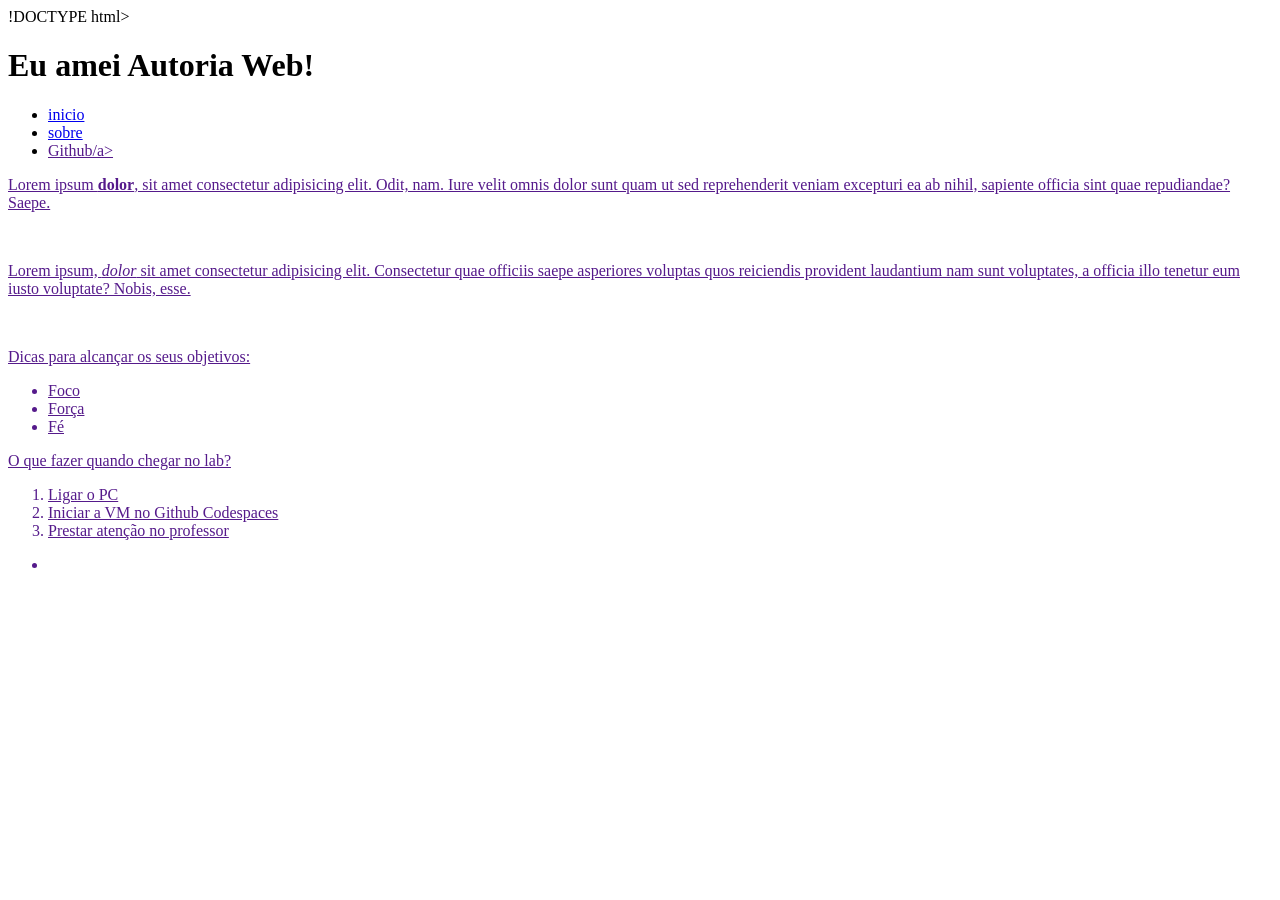
==== index.html @ 7af94f08 "first commit" ====
!DOCTYPE html>
<!doctype html>
<html lang="pt-br">
<head>
    <meta charset="UTF-8">
    <meta name="viewport" content="width=device-width, initial-scale=1.0">
  <!-- reúne metadados, título, links externos e configurações. -->
  <head>
    <meta charset="UTF-8" />
    <meta name="viewport" content="width=device-width, initial-scale=1.0" />
    <title>Autoria Web</title>
</head>
<body>
  </head>
  <!-- contém o conteúdo visível da página -->
  <body>
    <h1>Eu amei Autoria Web!</h1>
</body>
</html>


<nav>
  <ul>
    <li>
      <a href="#">inicio</a>
    </li>
  <li>
      <a href="sobre.html">sobre</a>
    </li>
  <li>
      <a href="">Github/a>
    </li>
 
  </ul>
</nav>


    <!-- <h2>Eu amei Autoria Web!</h2> -->
    <!-- <h3>Eu amei Autoria Web!</h3> -->
    <!-- <h4>Eu amei Autoria Web!</h4> -->
    <!-- <h5>Eu amei Autoria Web!</h5> -->
    <!-- <h6>Eu amei Autoria Web!</h6> -->
    <p>
      Lorem ipsum <strong>dolor</strong>, sit amet consectetur adipisicing elit.
      Odit, nam. Iure velit omnis dolor sunt quam ut sed reprehenderit veniam
      excepturi ea ab nihil, sapiente officia sint quae repudiandae? Saepe.
    </p>
    <br />
    <p>
      Lorem ipsum, <em>dolor</em> sit amet consectetur adipisicing elit.
      Consectetur quae officiis saepe asperiores voluptas quos reiciendis
      provident laudantium nam sunt voluptates, a officia illo tenetur eum iusto
      voluptate? Nobis, esse.
    </p>

    <br />

    <p>Dicas para alcançar os seus objetivos:</p>
    <ul>
        <li>Foco</li>
        <li>Força</li>
        <li>Fé</li>
    </ul>

    <p>O que fazer quando chegar no lab?</p>
    <ol>
        <li>Ligar o PC</li>
        <li>Iniciar a VM no Github Codespaces</li>
        <li>Prestar atenção no professor</li>
    </ol>

  </body>
</html>

 <ul> 
  <li></li>
 </ul>
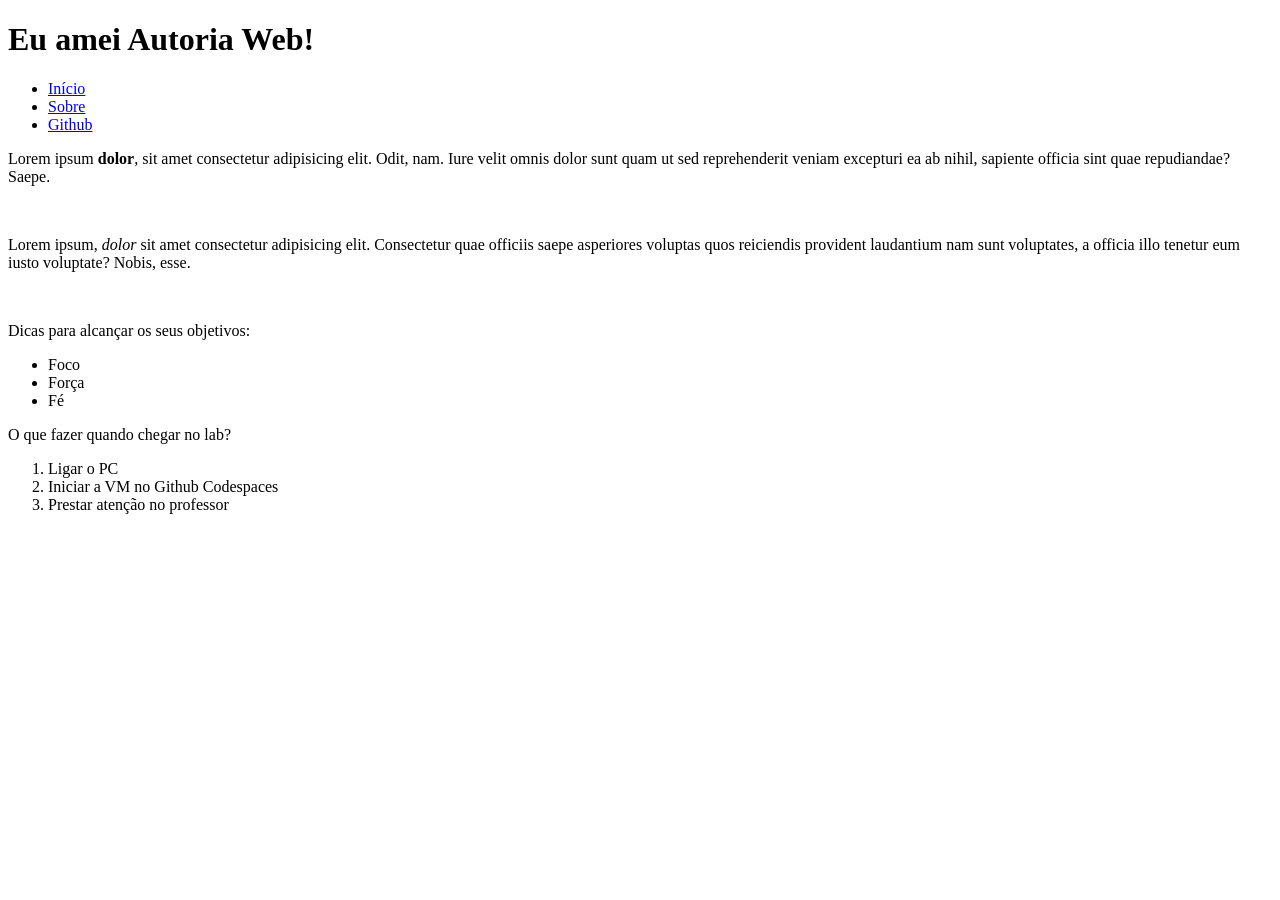
==== commit a645247b: "aula 14/05 - ajuste index" ====
--- a/index.html
+++ b/index.html
@@ -1,45 +1,34 @@
-!DOCTYPE html>
 <!doctype html>
 <html lang="pt-br">
-<head>
-    <meta charset="UTF-8">
-    <meta name="viewport" content="width=device-width, initial-scale=1.0">
   <!-- reúne metadados, título, links externos e configurações. -->
   <head>
     <meta charset="UTF-8" />
     <meta name="viewport" content="width=device-width, initial-scale=1.0" />
     <title>Autoria Web</title>
-</head>
-<body>
   </head>
   <!-- contém o conteúdo visível da página -->
   <body>
     <h1>Eu amei Autoria Web!</h1>
-</body>
-</html>
+    <!-- <h2>Eu amei Autoria Web!</h2>
+    <h3>Eu amei Autoria Web!</h3>
+    <h4>Eu amei Autoria Web!</h4>
+    <h5>Eu amei Autoria Web!</h5>
+    <h6>Eu amei Autoria Web!</h6> -->
 
+    <nav>
+      <ul>
+        <li>
+          <a href="#">Início</a>
+        </li>
+        <li>
+          <a href="sobre.html">Sobre</a>
+        </li>
+        <li>
+          <a href="https://github.com/guileals/aw2026" target="_blank">Github</a>
+        </li>
+      </ul>
+    </nav>
 
-<nav>
-  <ul>
-    <li>
-      <a href="#">inicio</a>
-    </li>
-  <li>
-      <a href="sobre.html">sobre</a>
-    </li>
-  <li>
-      <a href="">Github/a>
-    </li>
- 
-  </ul>
-</nav>
-
-
-    <!-- <h2>Eu amei Autoria Web!</h2> -->
-    <!-- <h3>Eu amei Autoria Web!</h3> -->
-    <!-- <h4>Eu amei Autoria Web!</h4> -->
-    <!-- <h5>Eu amei Autoria Web!</h5> -->
-    <!-- <h6>Eu amei Autoria Web!</h6> -->
     <p>
       Lorem ipsum <strong>dolor</strong>, sit amet consectetur adipisicing elit.
       Odit, nam. Iure velit omnis dolor sunt quam ut sed reprehenderit veniam
@@ -57,21 +46,16 @@
 
     <p>Dicas para alcançar os seus objetivos:</p>
     <ul>
-        <li>Foco</li>
-        <li>Força</li>
-        <li>Fé</li>
+      <li>Foco</li>
+      <li>Força</li>
+      <li>Fé</li>
     </ul>
 
     <p>O que fazer quando chegar no lab?</p>
     <ol>
-        <li>Ligar o PC</li>
-        <li>Iniciar a VM no Github Codespaces</li>
-        <li>Prestar atenção no professor</li>
+      <li>Ligar o PC</li>
+      <li>Iniciar a VM no Github Codespaces</li>
+      <li>Prestar atenção no professor</li>
     </ol>
-
   </body>
-</html>
-
- <ul> 
-  <li></li>
- </ul>
+</html>
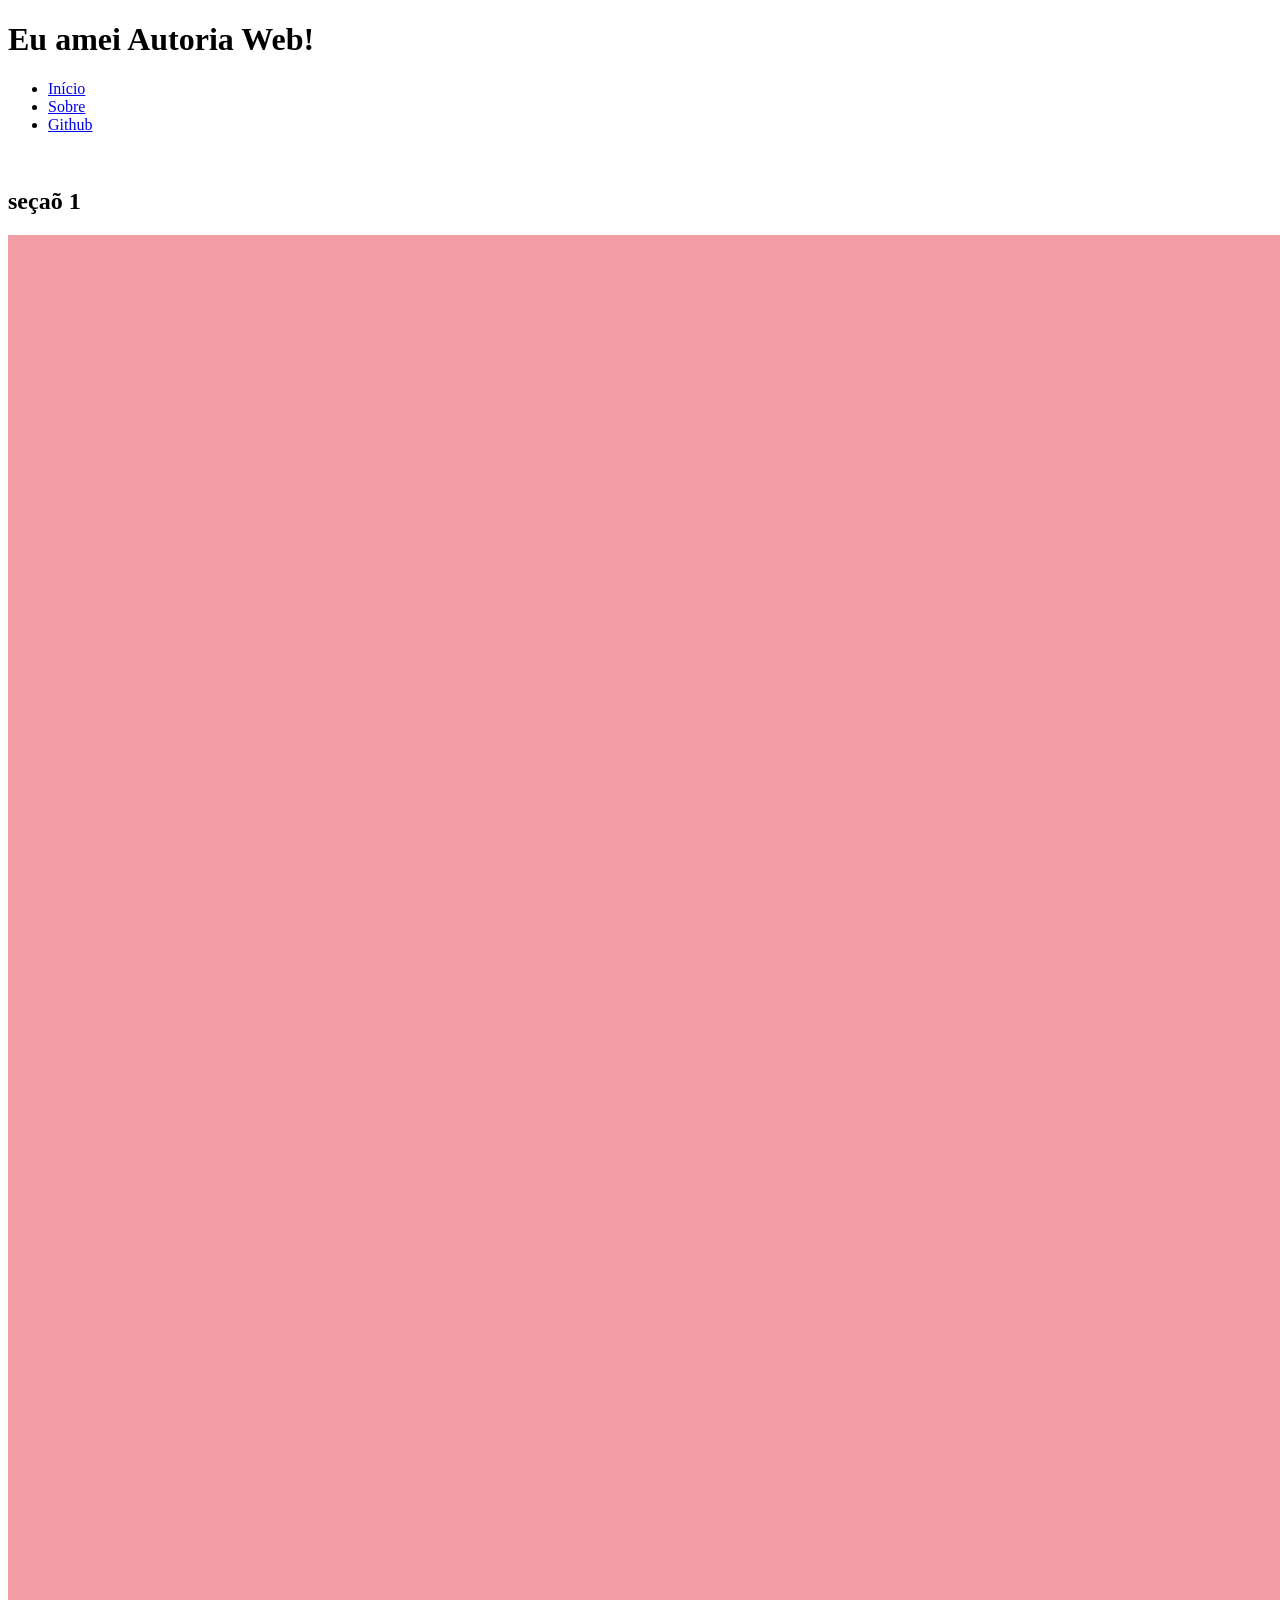
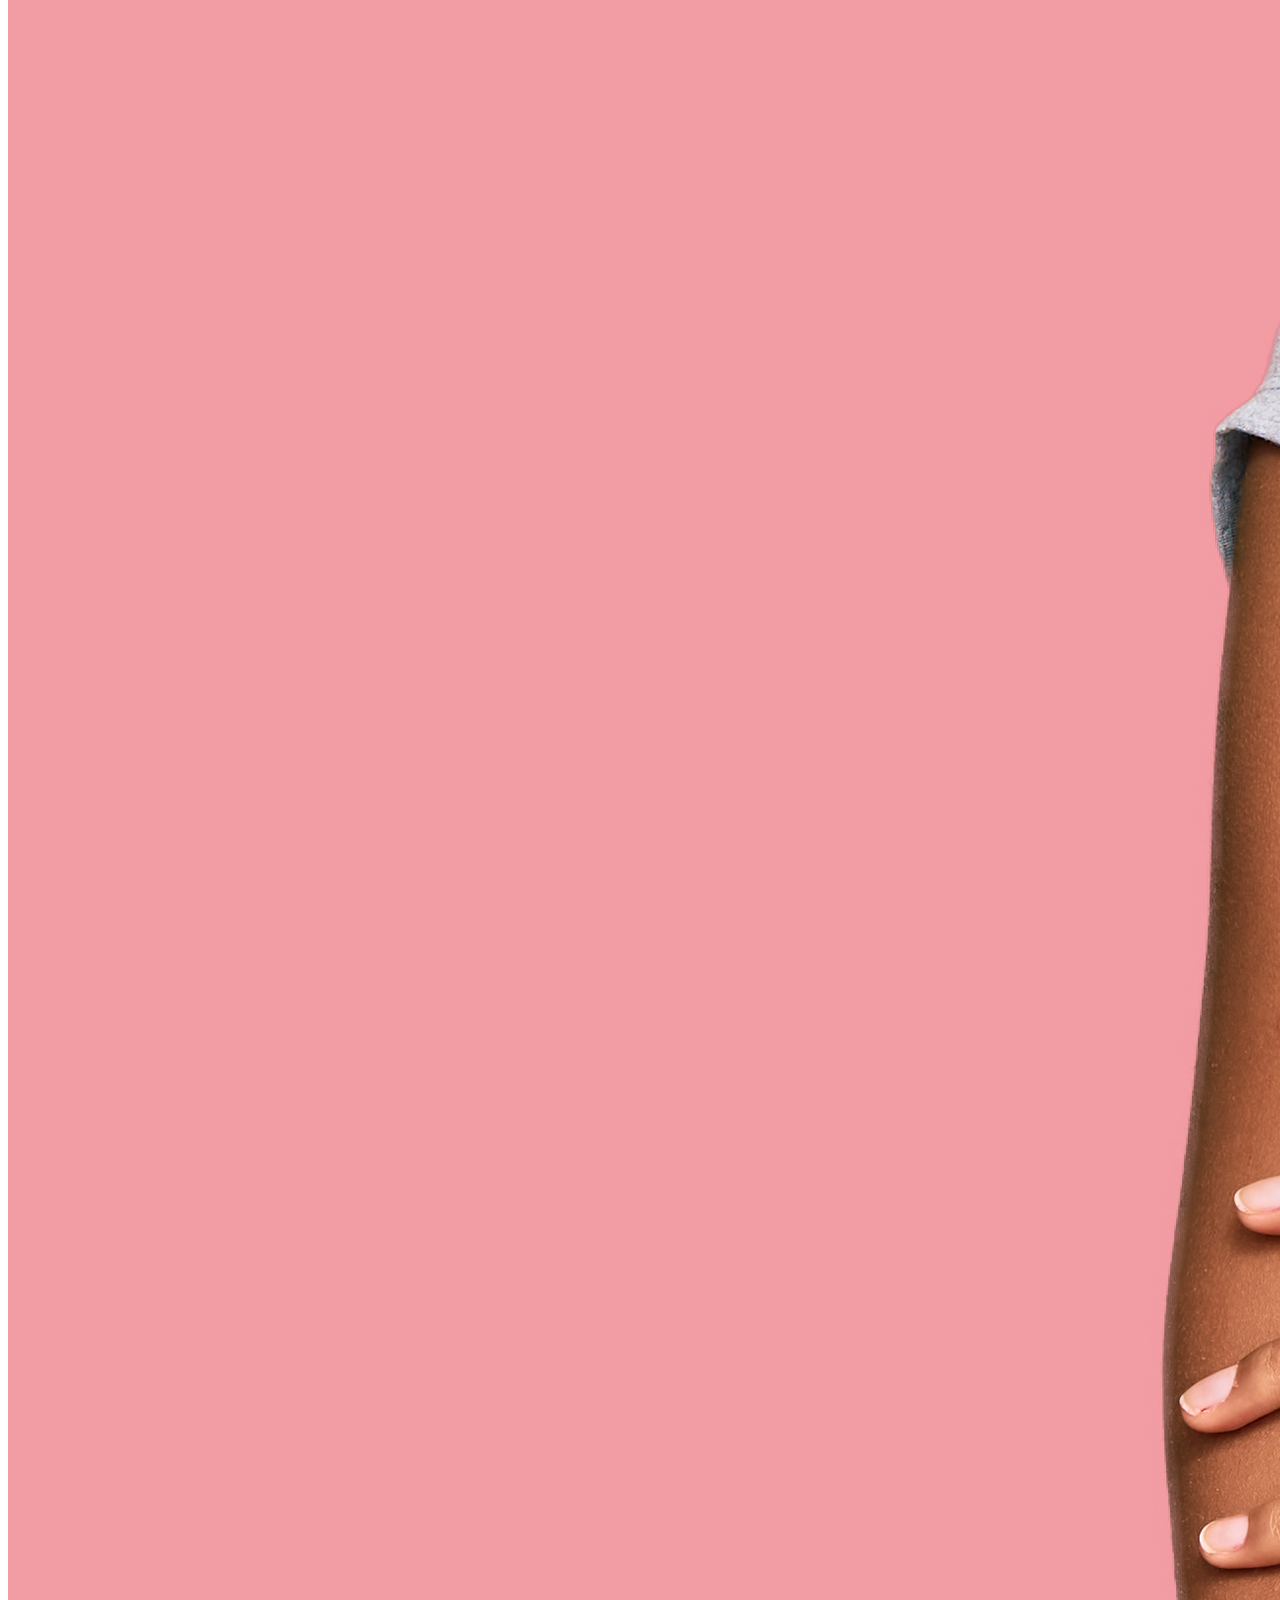
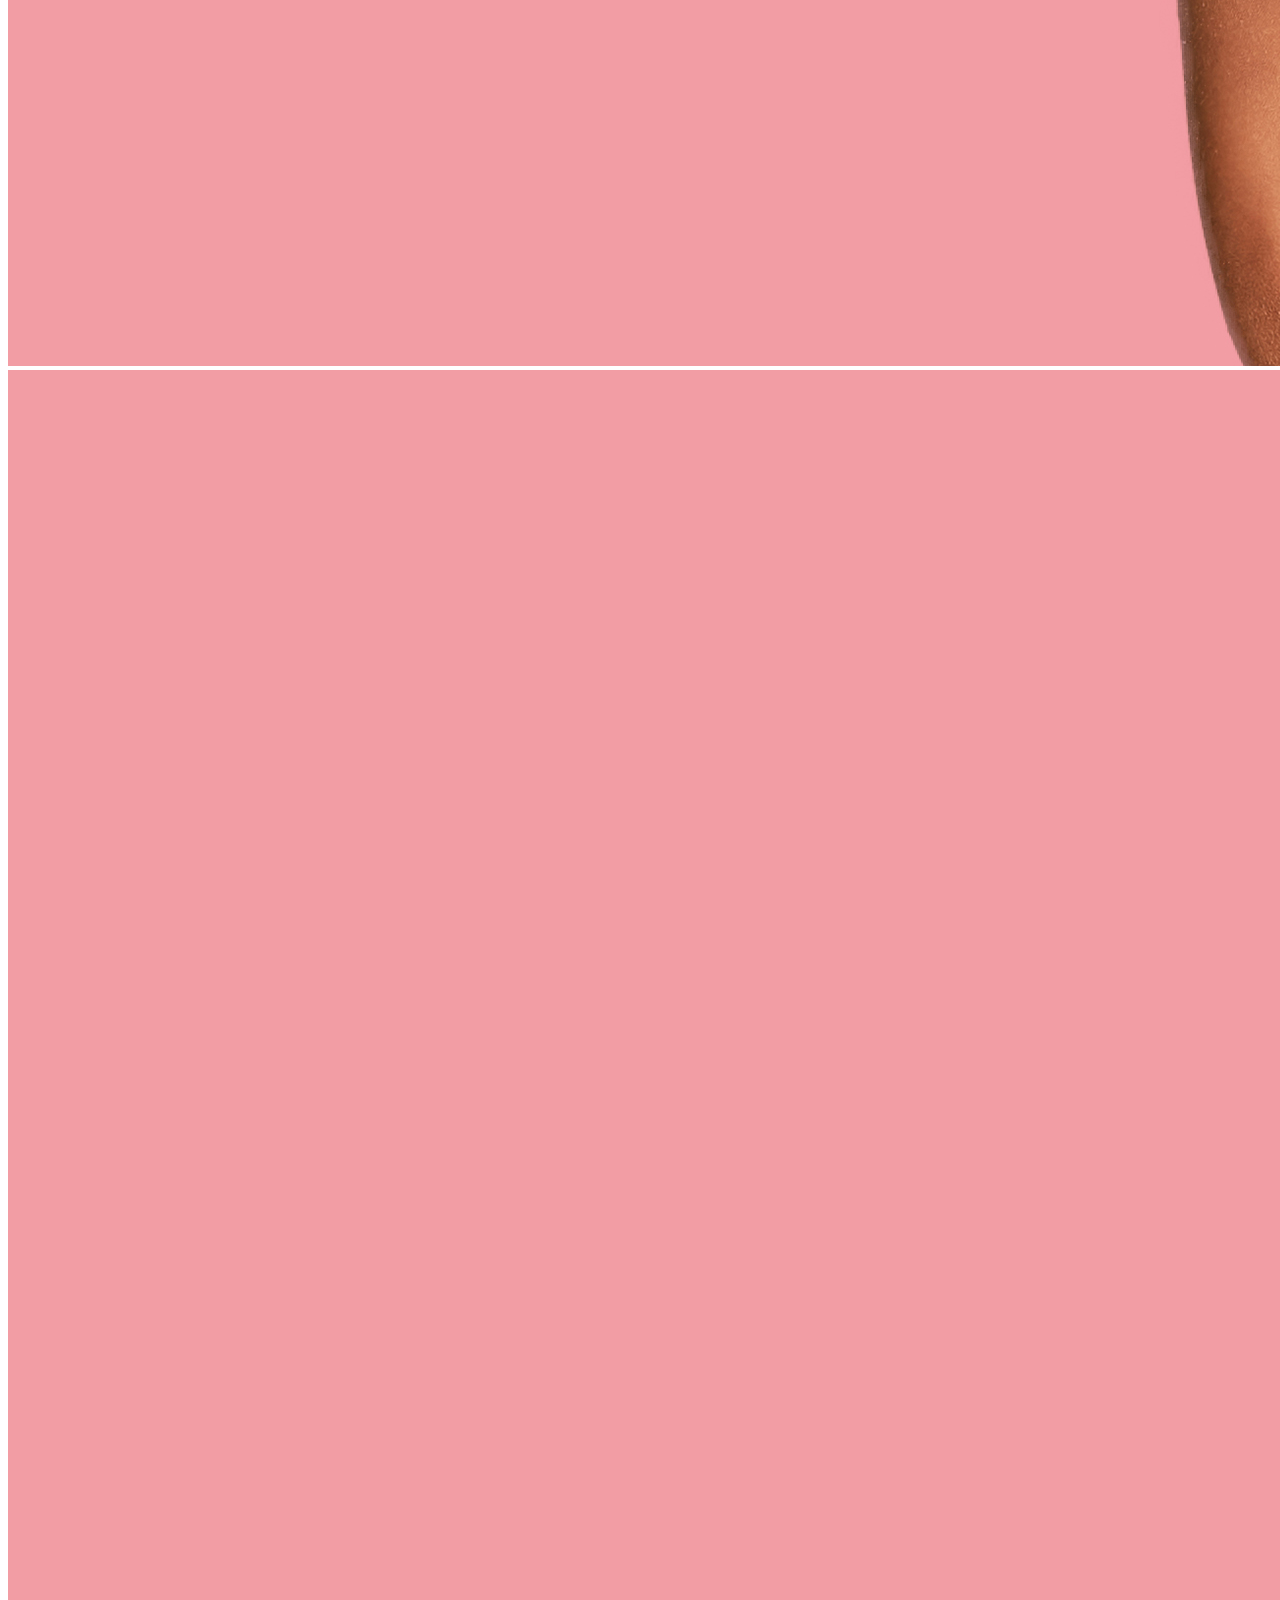
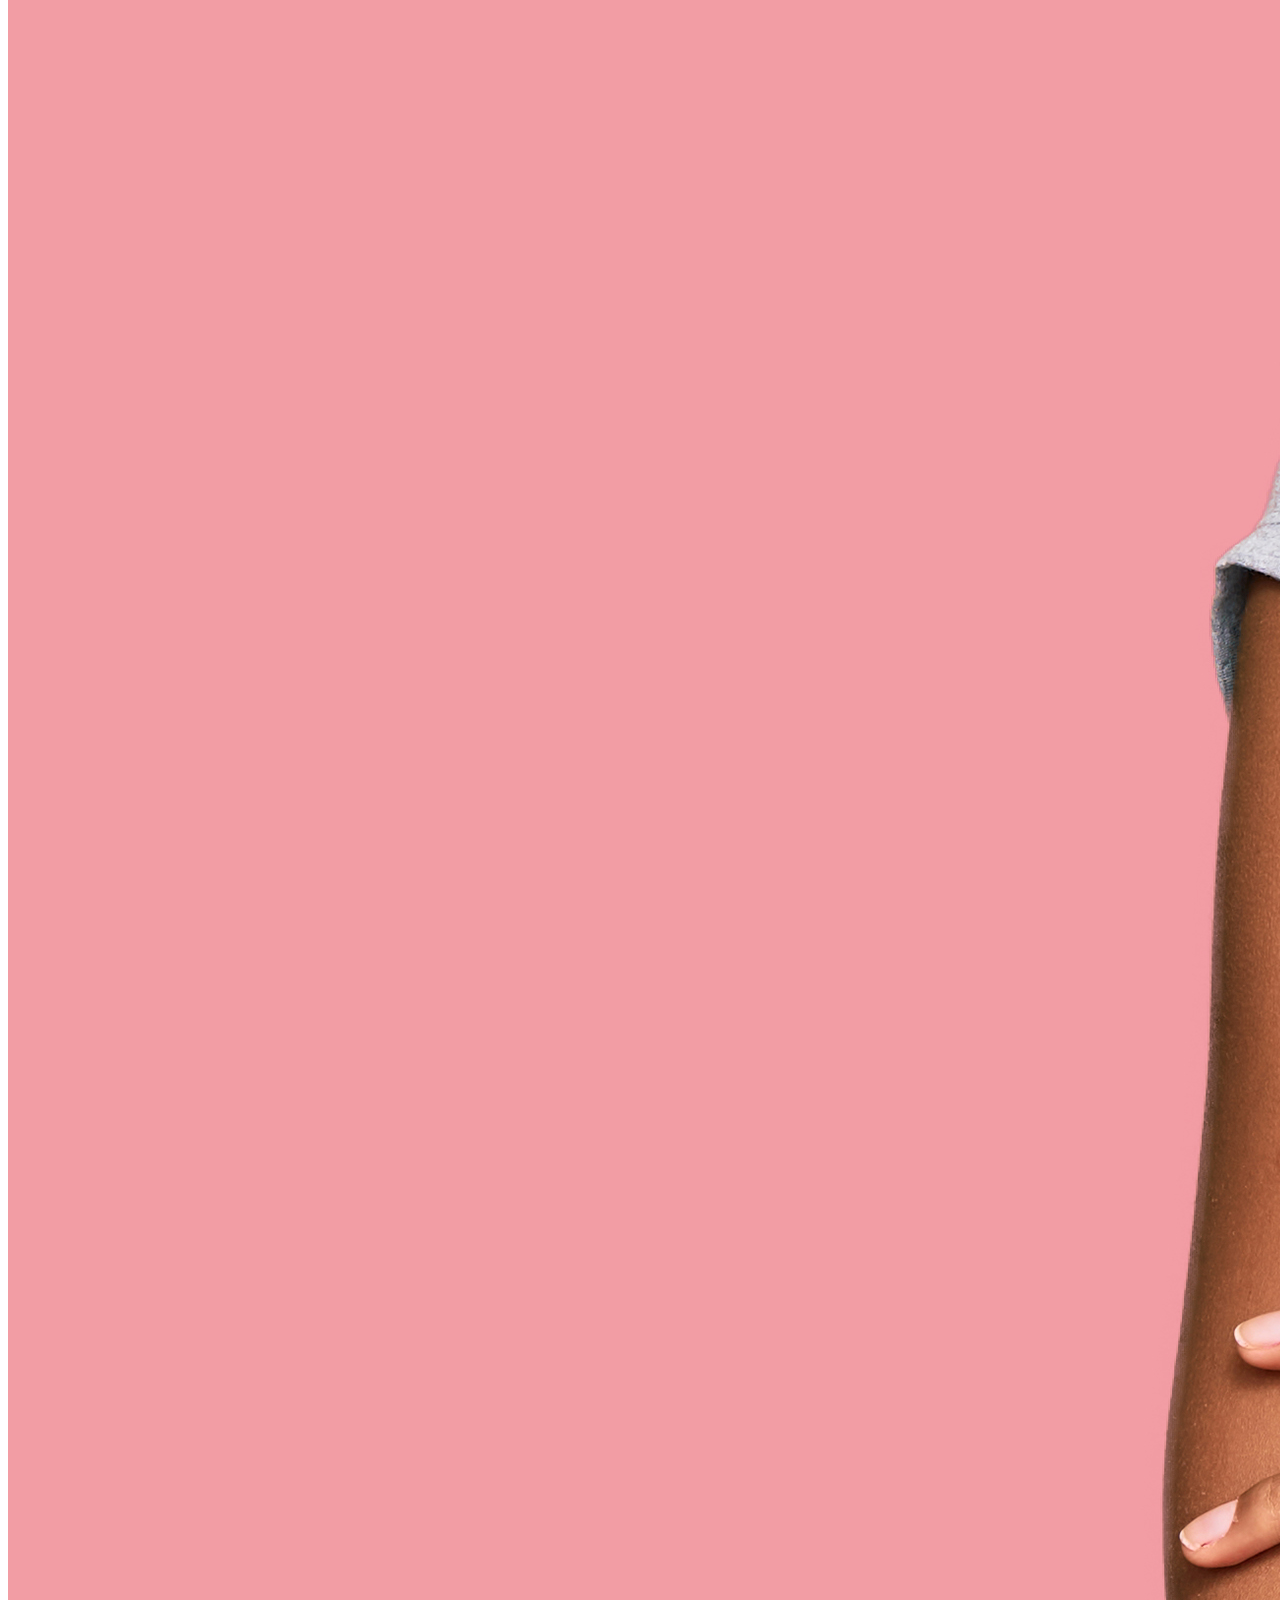
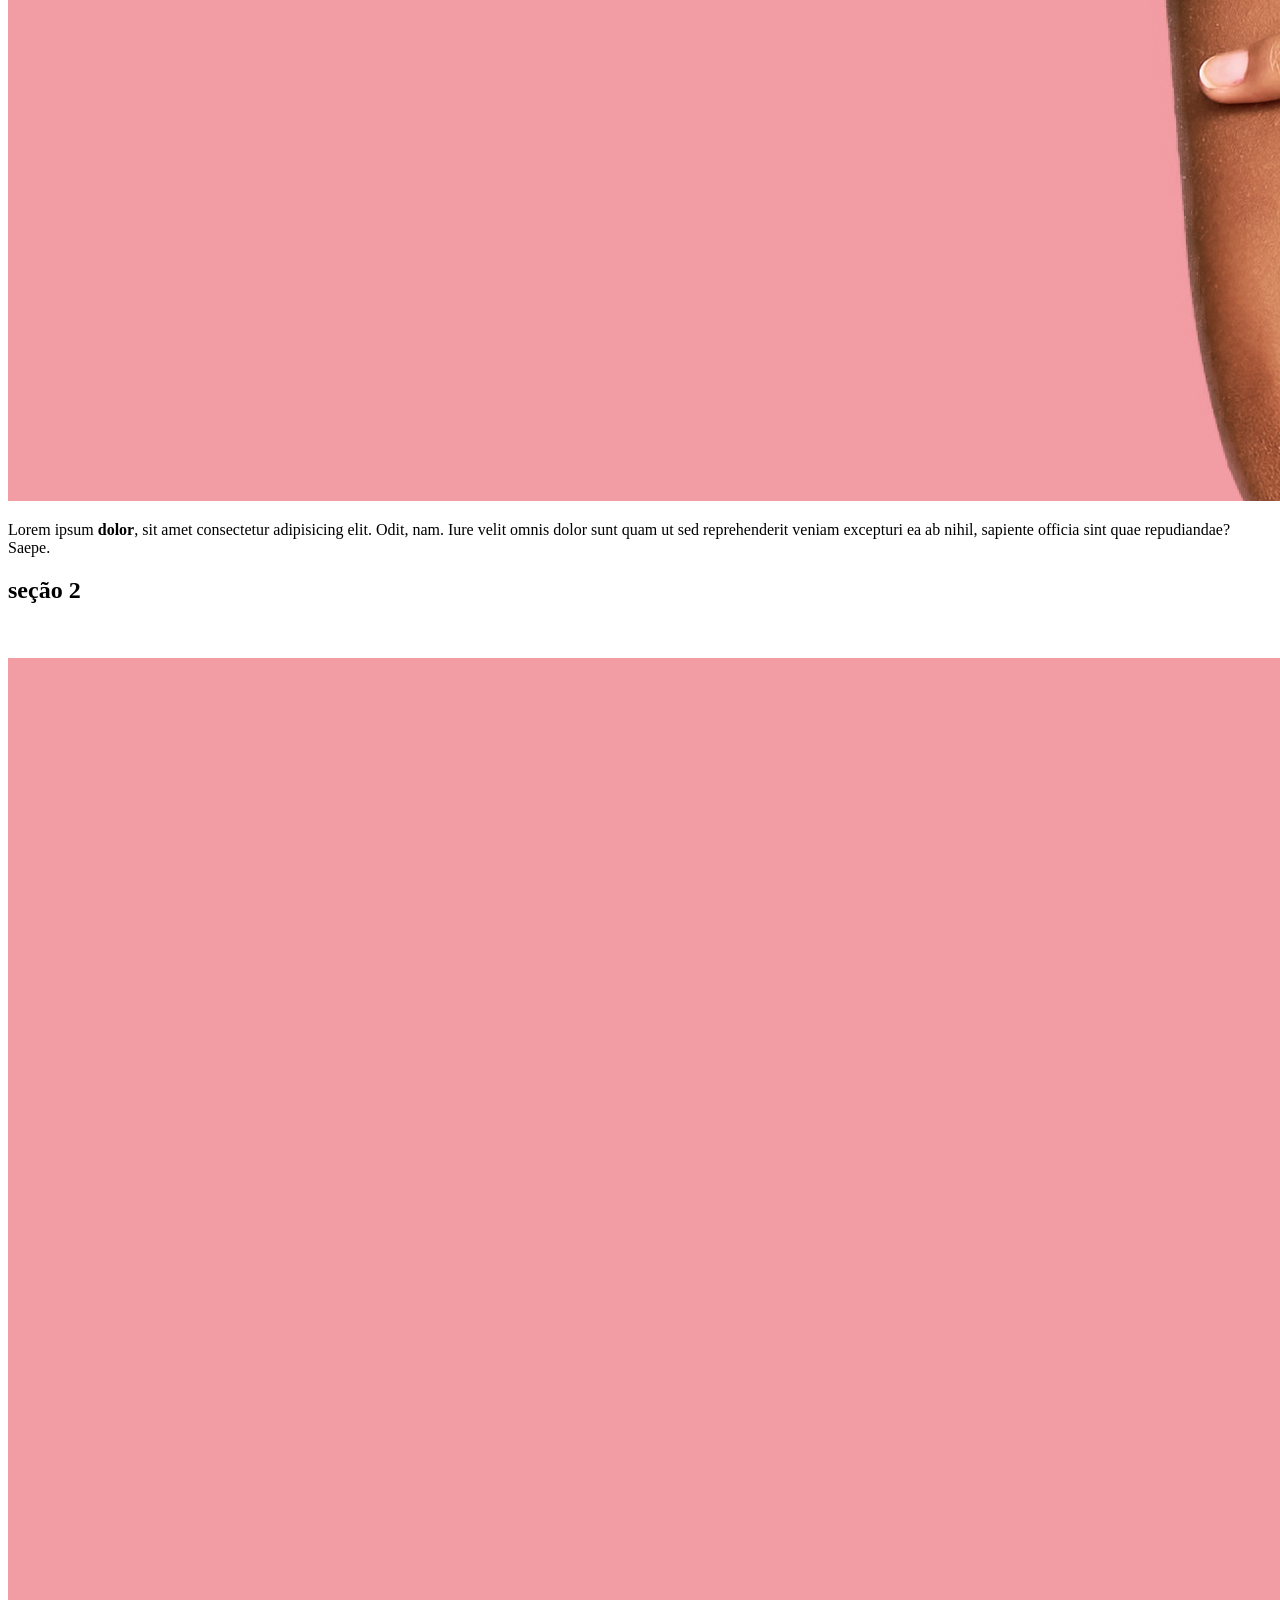
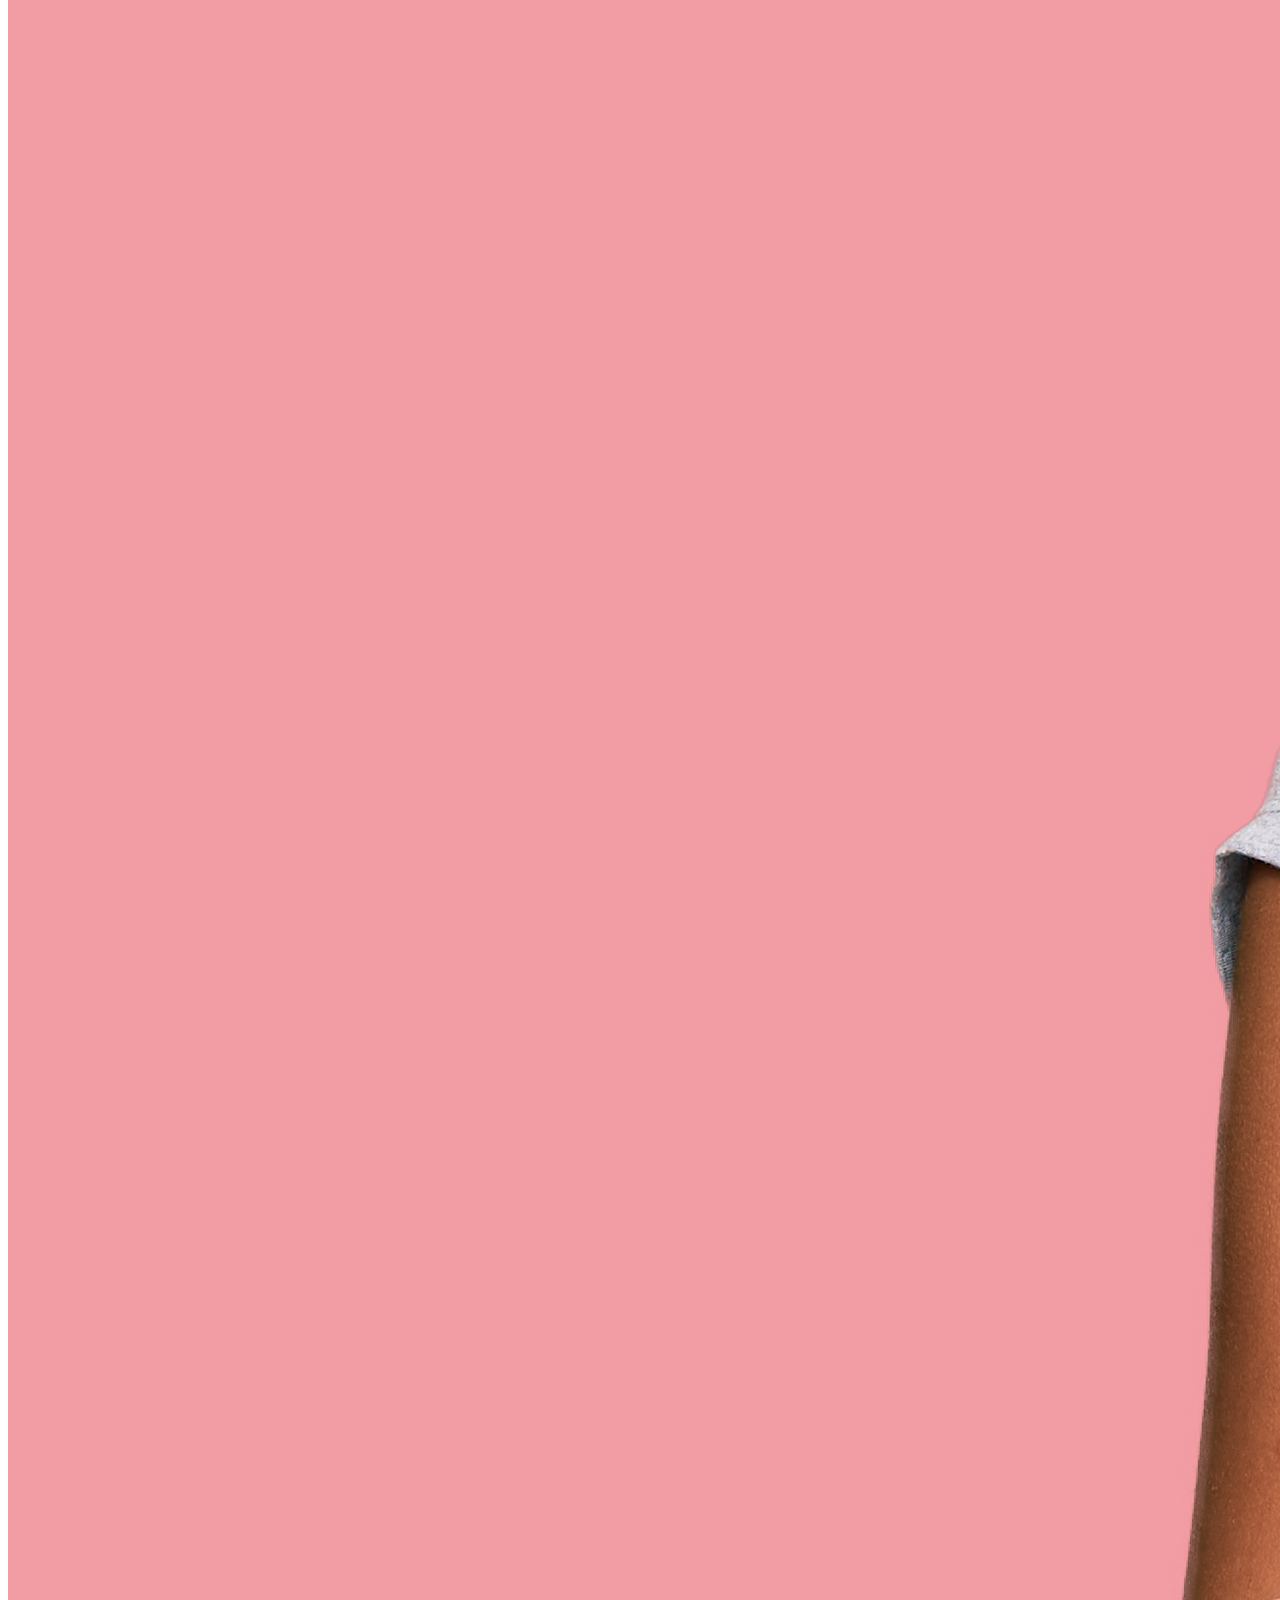
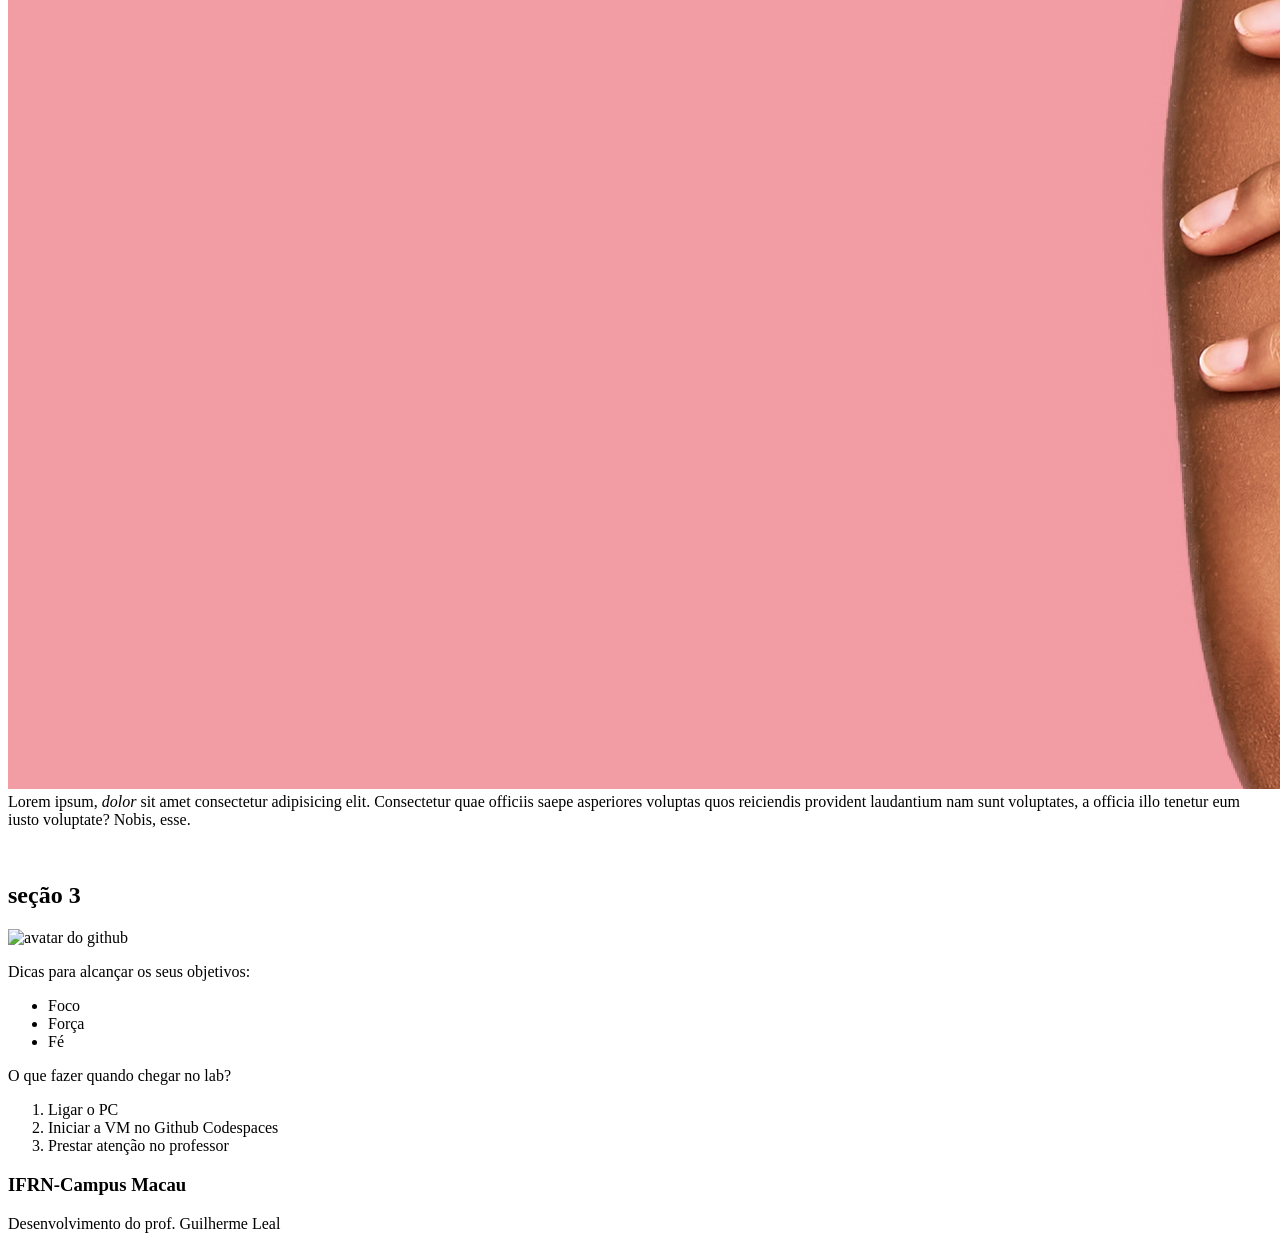
==== commit 453b3643: "aula do dia 20/05" ====
--- a/index.html
+++ b/index.html
@@ -8,54 +8,96 @@
   </head>
   <!-- contém o conteúdo visível da página -->
   <body>
-    <h1>Eu amei Autoria Web!</h1>
-    <!-- <h2>Eu amei Autoria Web!</h2>
+    <!-- header: define o cabeçario. Exibe logo, titulo, nav... -->
+    <header>
+      <h1>Eu amei Autoria Web!</h1>
+      <!-- <h2>Eu amei Autoria Web!</h2>
     <h3>Eu amei Autoria Web!</h3>
     <h4>Eu amei Autoria Web!</h4>
     <h5>Eu amei Autoria Web!</h5>
     <h6>Eu amei Autoria Web!</h6> -->
 
-    <nav>
-      <ul>
-        <li>
-          <a href="#">Início</a>
-        </li>
-        <li>
-          <a href="sobre.html">Sobre</a>
-        </li>
-        <li>
-          <a href="https://github.com/guileals/aw2026" target="_blank">Github</a>
-        </li>
-      </ul>
-    </nav>
+      <nav>
+        <ul>
+          <li>
+            <a href="#">Início</a>
+          </li>
+          <li>
+            <a href="sobre.html">Sobre</a>
+          </li>
+          <li>
+            <a href="https://github.com/sammilyp-maker/aw" target="_blank"
+              >Github</a
+            >
+          </li>
+        </ul>
+      </nav>
+    </header>
+    <br />
+    <main>
+      <section>
+        <h2>seçaõ 1</h2>
 
-    <p>
-      Lorem ipsum <strong>dolor</strong>, sit amet consectetur adipisicing elit.
-      Odit, nam. Iure velit omnis dolor sunt quam ut sed reprehenderit veniam
-      excepturi ea ab nihil, sapiente officia sint quae repudiandae? Saepe.
-    </p>
-    <br />
-    <p>
-      Lorem ipsum, <em>dolor</em> sit amet consectetur adipisicing elit.
-      Consectetur quae officiis saepe asperiores voluptas quos reiciendis
-      provident laudantium nam sunt voluptates, a officia illo tenetur eum iusto
-      voluptate? Nobis, esse.
-    </p>
+        <div>
+          <img src="assets/imgs/foto.jpg" alt="foto de uma pessoa aleatoria" />
+        </div>
 
-    <br />
+        <img src="assets/imgs/foto.jpg" alt="foto de uma pessoa aleatoria" />
 
-    <p>Dicas para alcançar os seus objetivos:</p>
-    <ul>
-      <li>Foco</li>
-      <li>Força</li>
-      <li>Fé</li>
-    </ul>
+        <p>
+          Lorem ipsum <strong>dolor</strong>, sit amet consectetur adipisicing
+          elit. Odit, nam. Iure velit omnis dolor sunt quam ut sed reprehenderit
+          veniam excepturi ea ab nihil, sapiente officia sint quae repudiandae?
+          Saepe.
+        </p>
+        <article>
+           
+        </article>
 
-    <p>O que fazer quando chegar no lab?</p>
-    <ol>
-      <li>Ligar o PC</li>
-      <li>Iniciar a VM no Github Codespaces</li>
-      <li>Prestar atenção no professor</li>
-    </ol>
+
+      </section>
+      <section>
+        <h2>seção 2</h2>
+        <br />
+
+        <p>
+          <img src="assets/imgs/foto.jpg" alt="foto de uma pessoa aleatoria" />
+
+          Lorem ipsum, <em>dolor</em> sit amet consectetur adipisicing elit.
+          Consectetur quae officiis saepe asperiores voluptas quos reiciendis
+          provident laudantium nam sunt voluptates, a officia illo tenetur eum
+          iusto voluptate? Nobis, esse.
+        </p>
+
+        <br />
+      </section>
+  <section>
+       
+      <h2>seção 3</h2>
+        <img
+          src="https://github.com/sammilyp-maker.png"
+          alt="avatar do github"
+      </section>
+       
+        <p>Dicas para alcançar os seus objetivos:</p>
+        <ul>
+          <li>Foco</li>
+          <li>Força</li>
+          <li>Fé</li>
+        </ul>
+   
+        <p>O que fazer quando chegar no lab?</p>
+        <ol>
+          <li>Ligar o PC</li>
+          <li>Iniciar a VM no Github Codespaces</li>
+          <li>Prestar atenção no professor</li>
+        </ol>
+     
+    </main>
+
+    <footer>
+      <h3>IFRN-Campus Macau</h3>
+      <p>Desenvolvimento do prof. Guilherme Leal</p>
+    </footer>
   </body>
-</html>+</html>
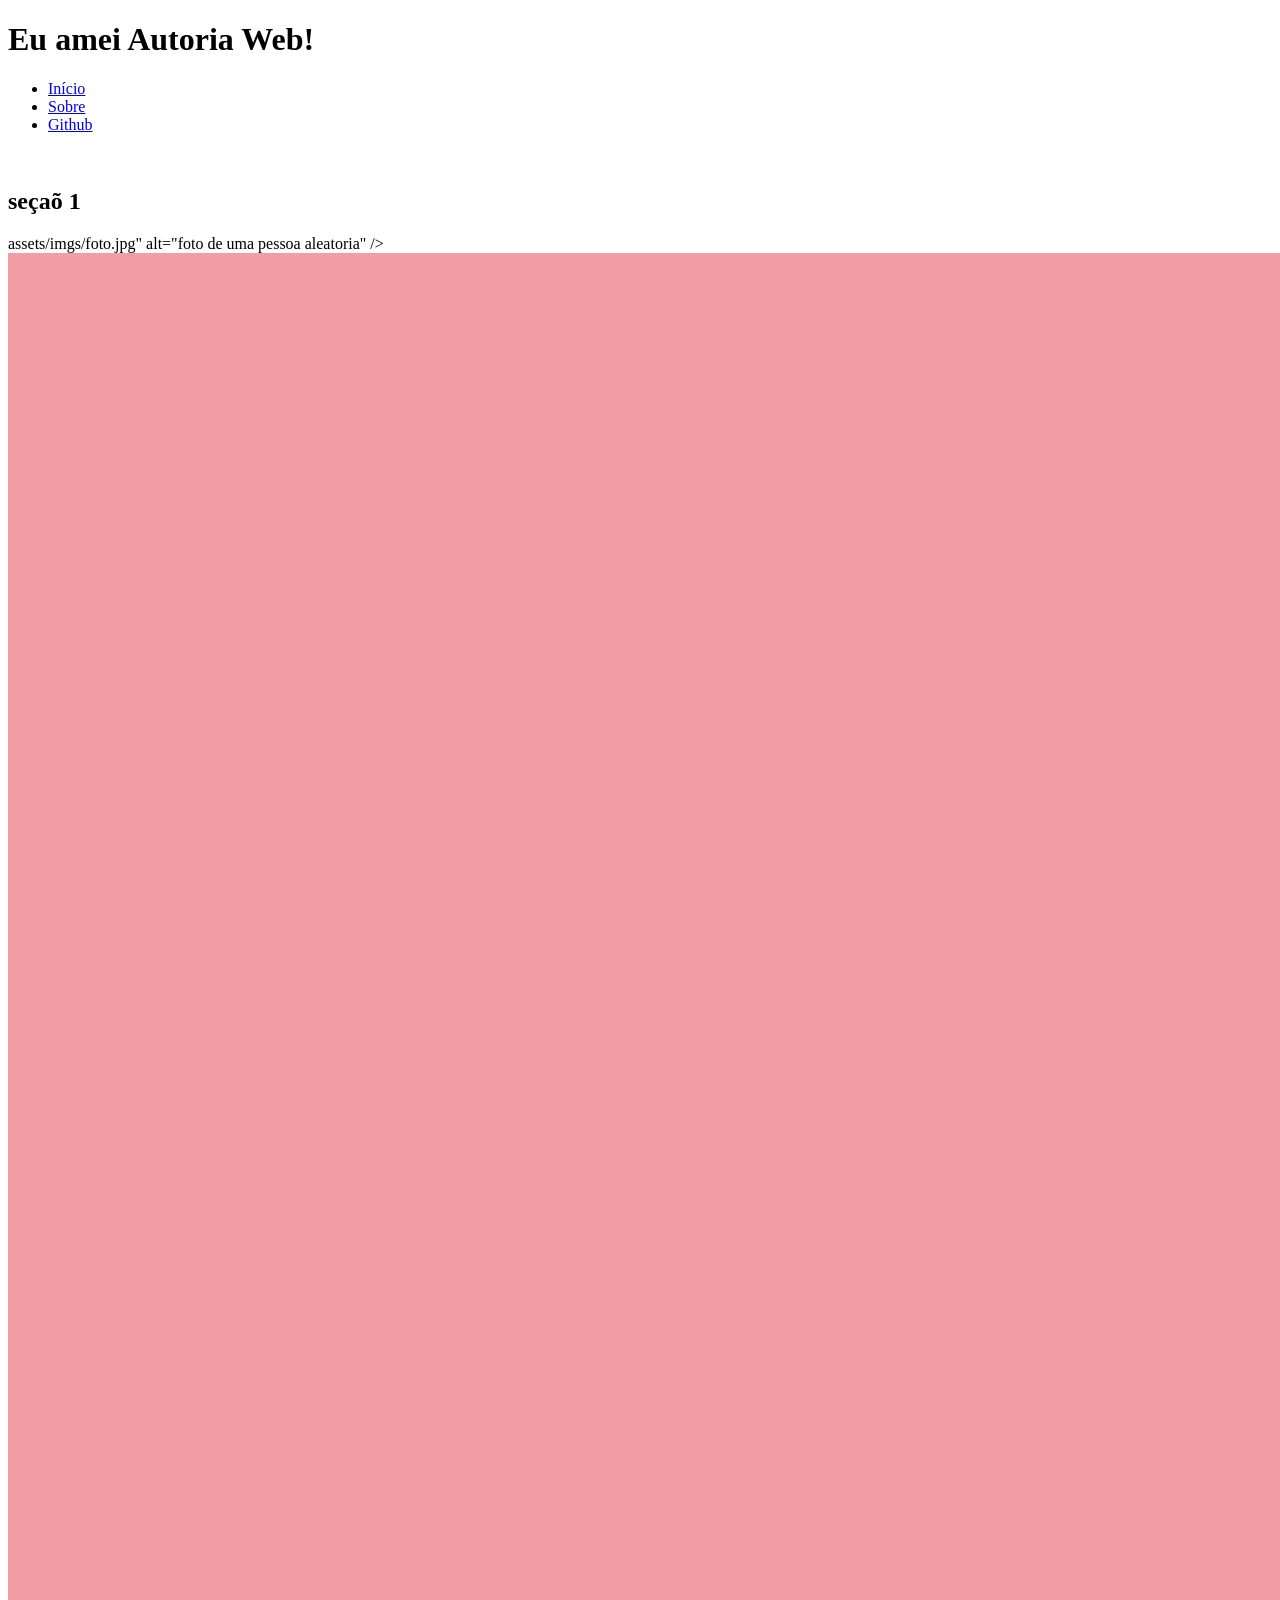
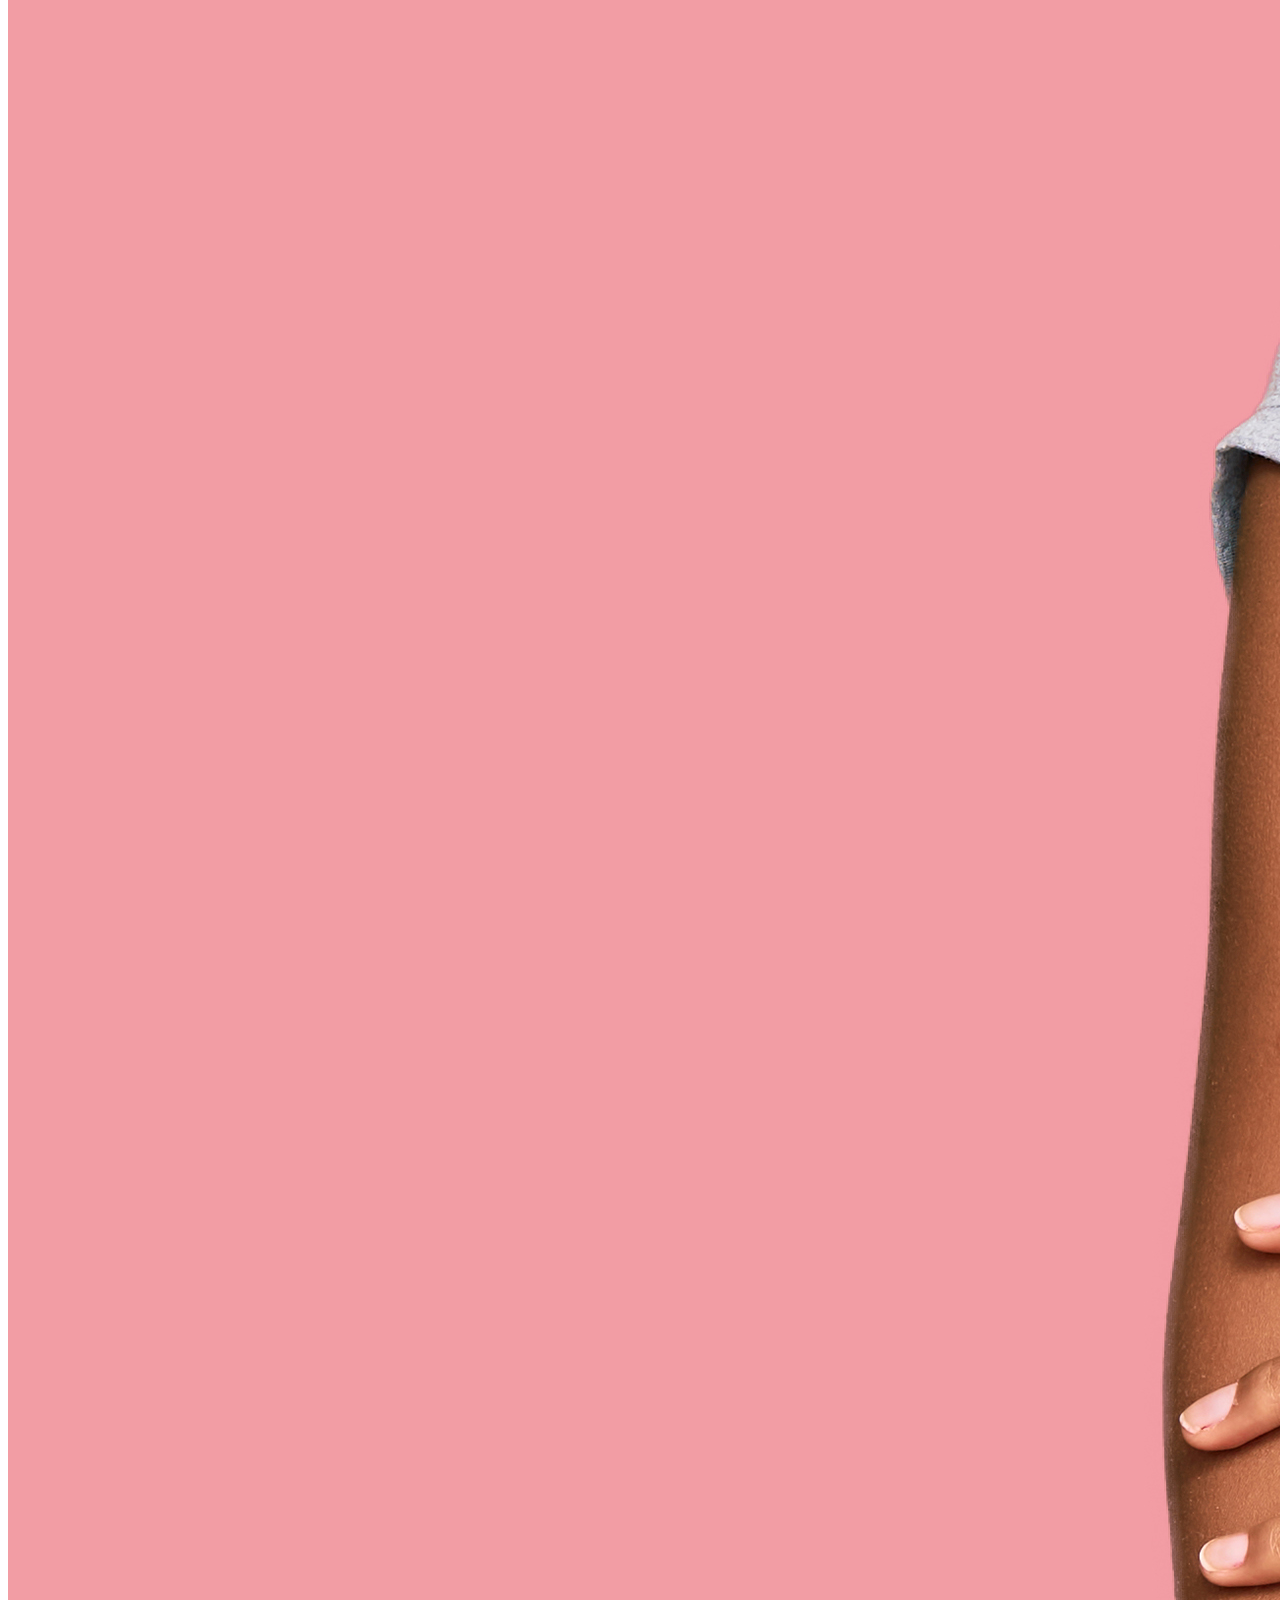
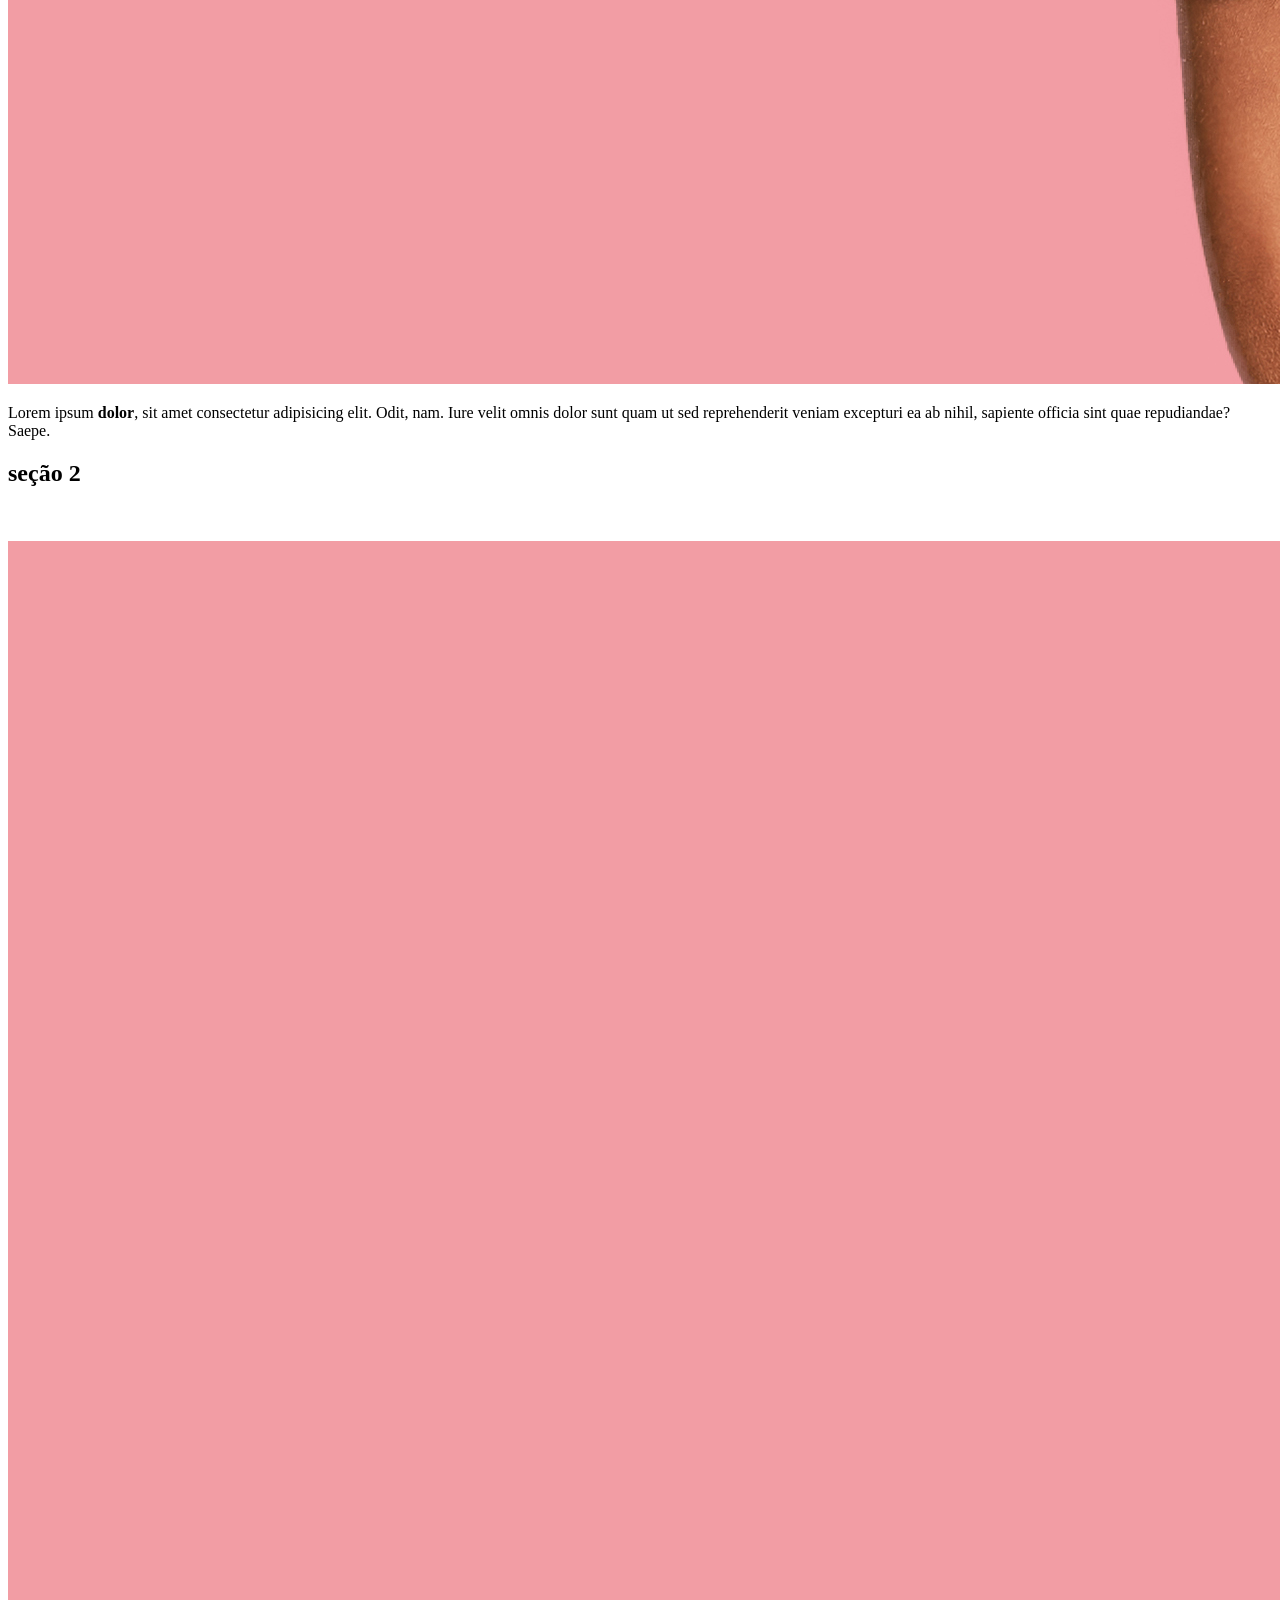
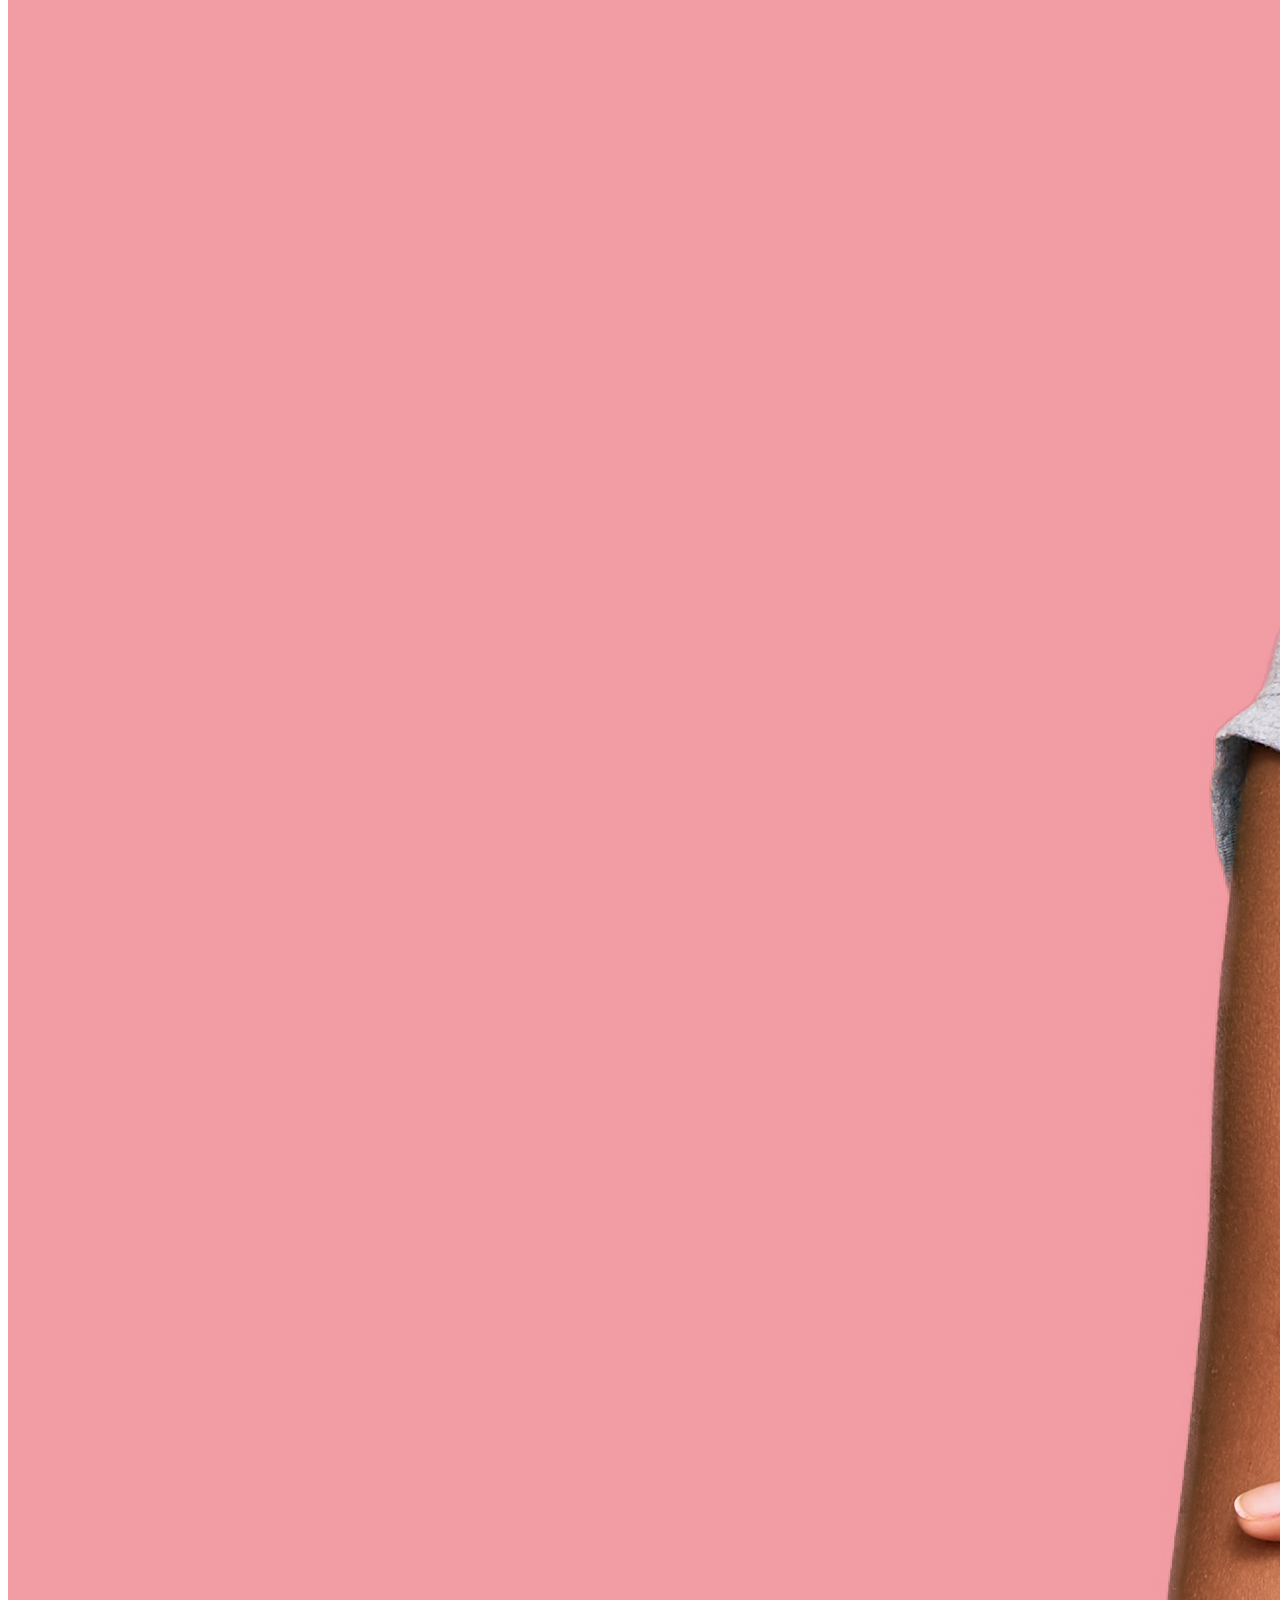
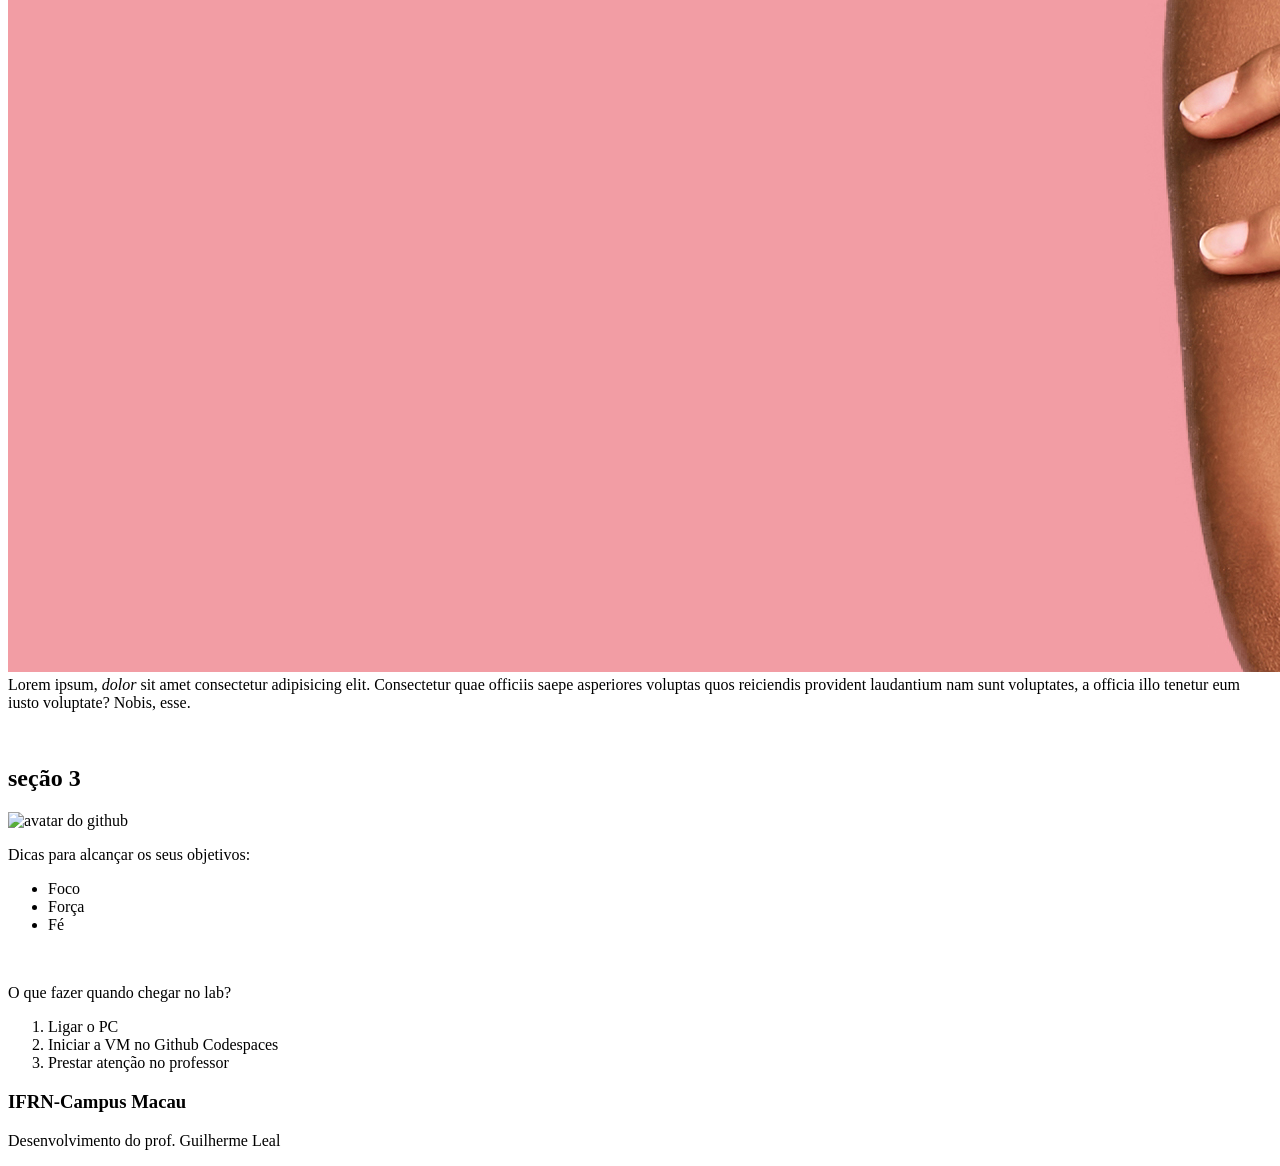
==== commit 00dc7b3e: "desafio dia 20/05" ====
--- a/index.html
+++ b/index.html
@@ -33,13 +33,15 @@
         </ul>
       </nav>
     </header>
-    <br />
+   
+        
+         <br />
     <main>
       <section>
-        <h2>seçaõ 1</h2>
-
-        <div>
-          <img src="assets/imgs/foto.jpg" alt="foto de uma pessoa aleatoria" />
+                <h2>seçaõ 1</h2>
+       <div>
+          
+      <section>assets/imgs/foto.jpg" alt="foto de uma pessoa aleatoria" />
         </div>
 
         <img src="assets/imgs/foto.jpg" alt="foto de uma pessoa aleatoria" />
@@ -50,11 +52,7 @@
           veniam excepturi ea ab nihil, sapiente officia sint quae repudiandae?
           Saepe.
         </p>
-        <article>
-           
-        </article>
-
-
+        <article></article>
       </section>
       <section>
         <h2>seção 2</h2>
@@ -71,33 +69,35 @@
 
         <br />
       </section>
-  <section>
-       
-      <h2>seção 3</h2>
+      <section>
+        <h2>seção 3</h2>
         <img
           src="https://github.com/sammilyp-maker.png"
           alt="avatar do github"
-      </section>
-       
+        />
+
         <p>Dicas para alcançar os seus objetivos:</p>
         <ul>
           <li>Foco</li>
           <li>Força</li>
           <li>Fé</li>
         </ul>
-   
-        <p>O que fazer quando chegar no lab?</p>
-        <ol>
-          <li>Ligar o PC</li>
-          <li>Iniciar a VM no Github Codespaces</li>
-          <li>Prestar atenção no professor</li>
-        </ol>
-     
+      </section>
+      <br />
+
+      <p>O que fazer quando chegar no lab?</p>
+      <ol>
+        <li>Ligar o PC</li>
+        <li>Iniciar a VM no Github Codespaces</li>
+        <li>Prestar atenção no professor</li>
+      </ol>
     </main>
 
     <footer>
+      
       <h3>IFRN-Campus Macau</h3>
       <p>Desenvolvimento do prof. Guilherme Leal</p>
+     
     </footer>
   </body>
 </html>
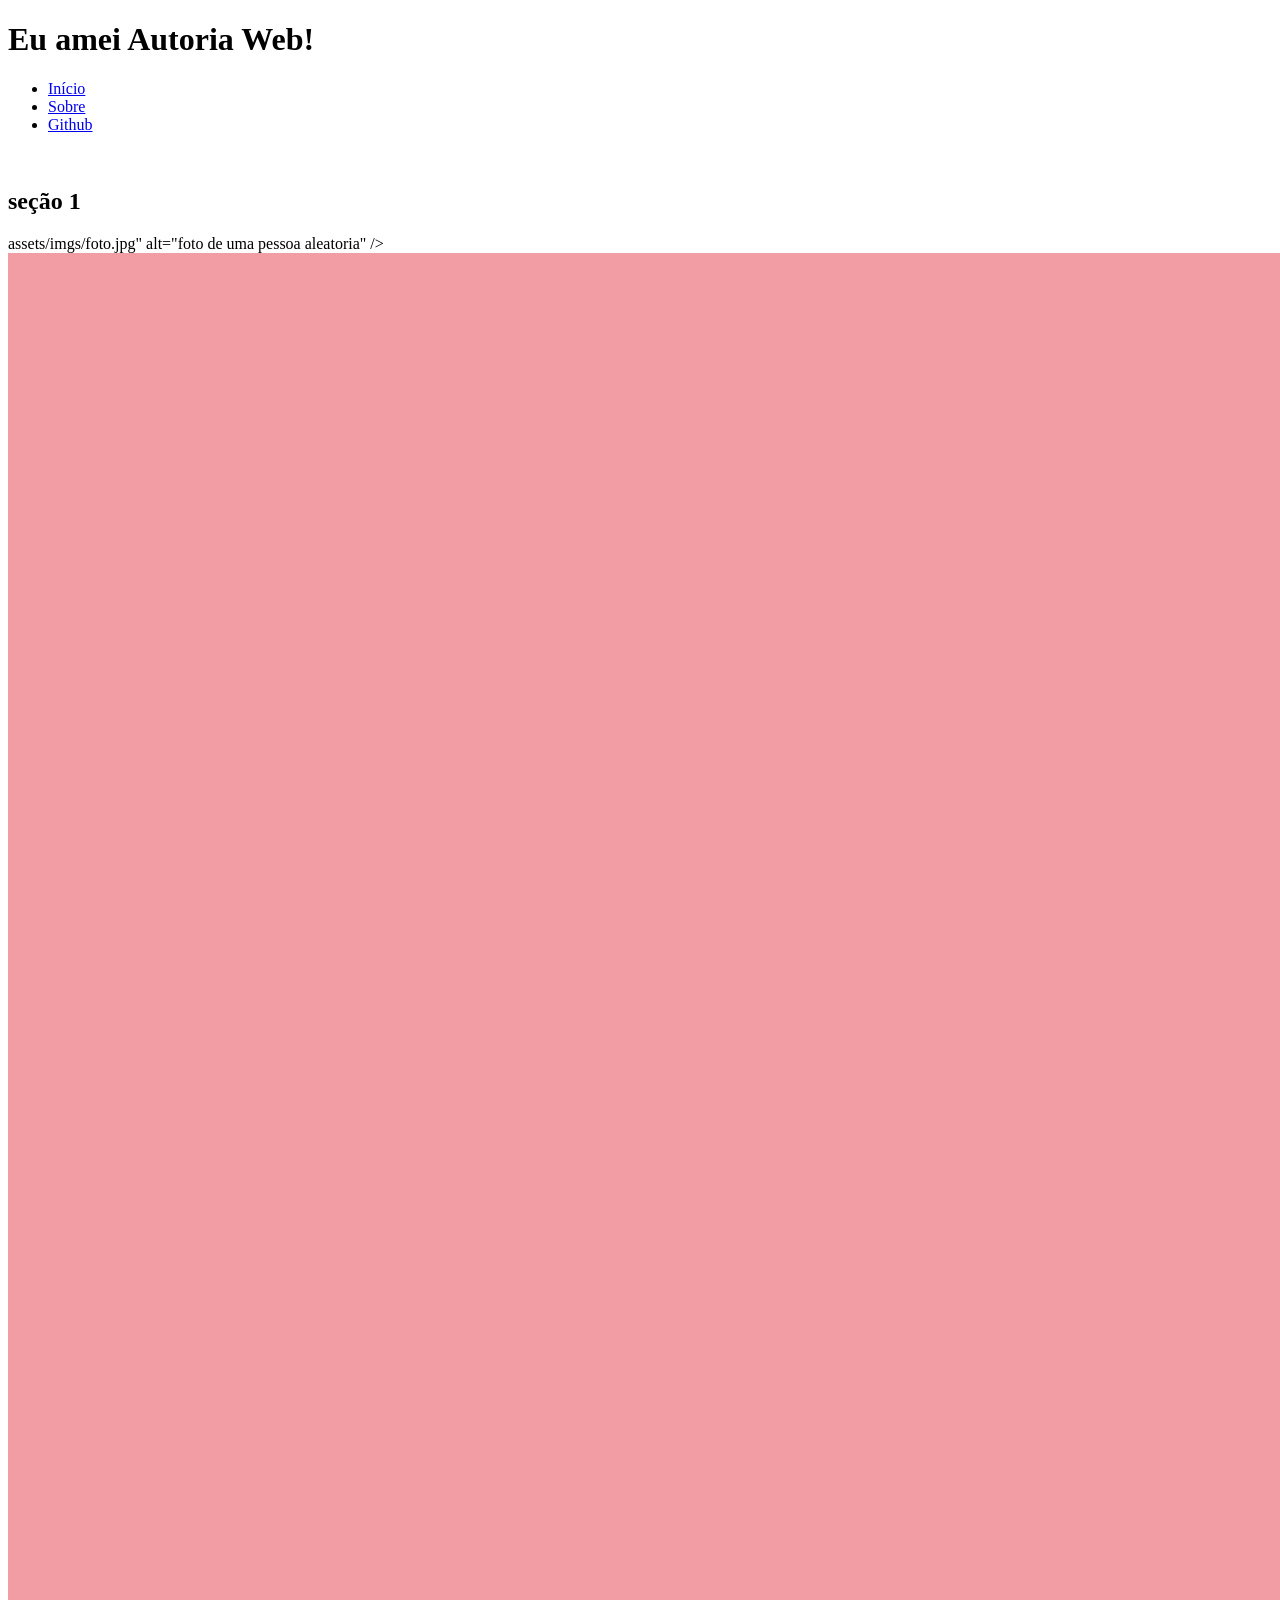
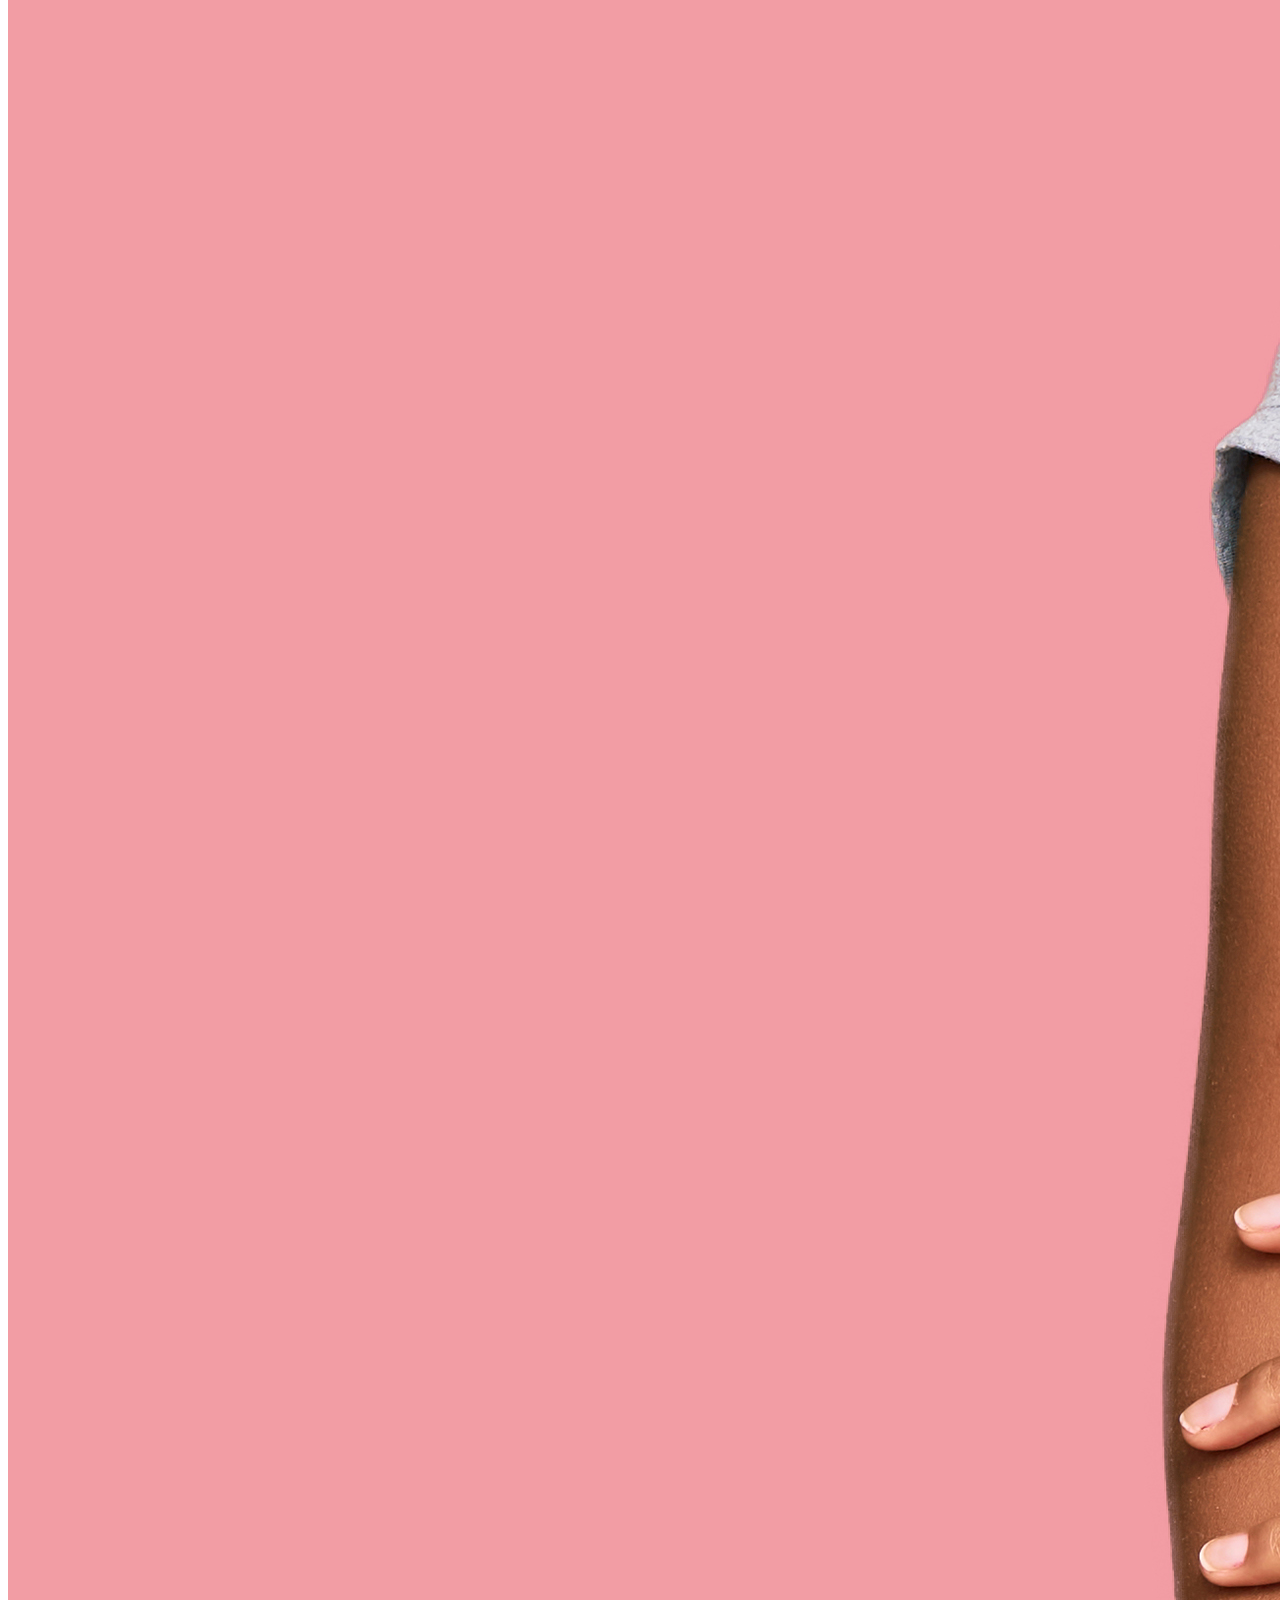
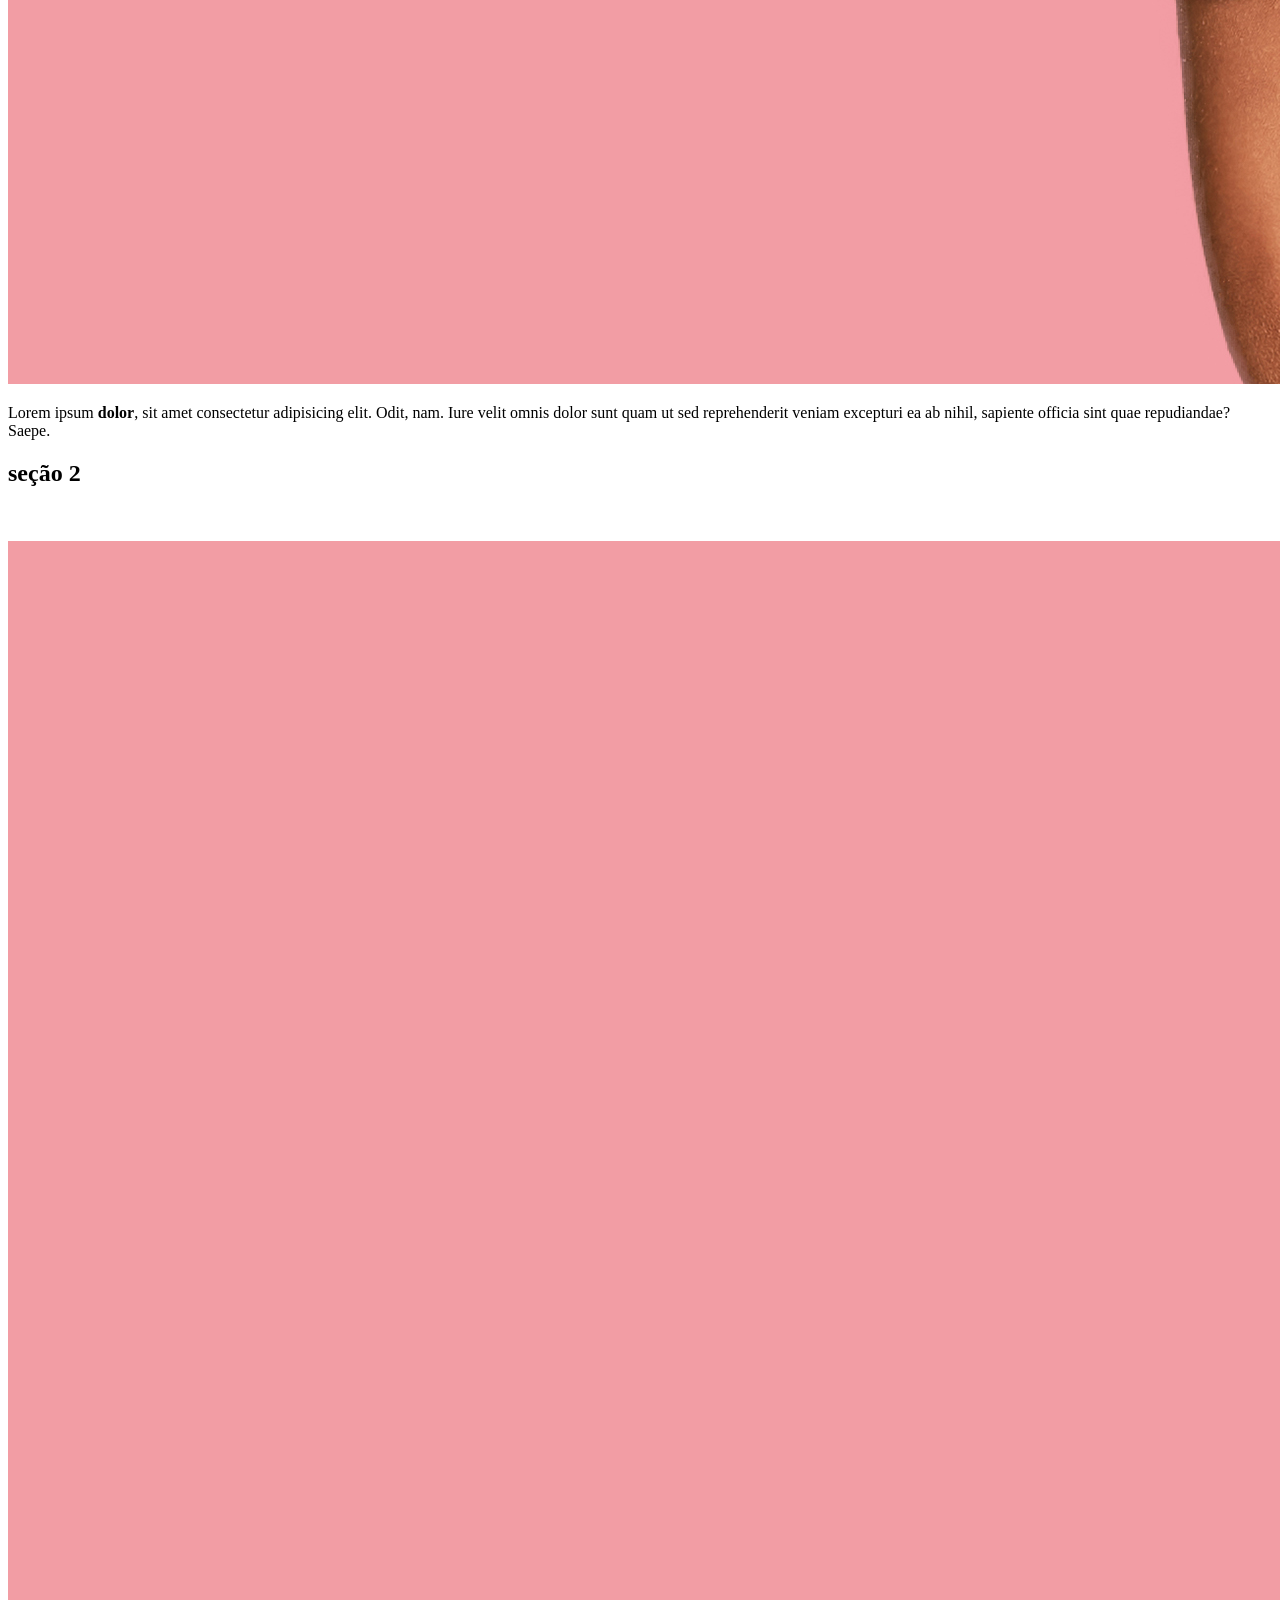
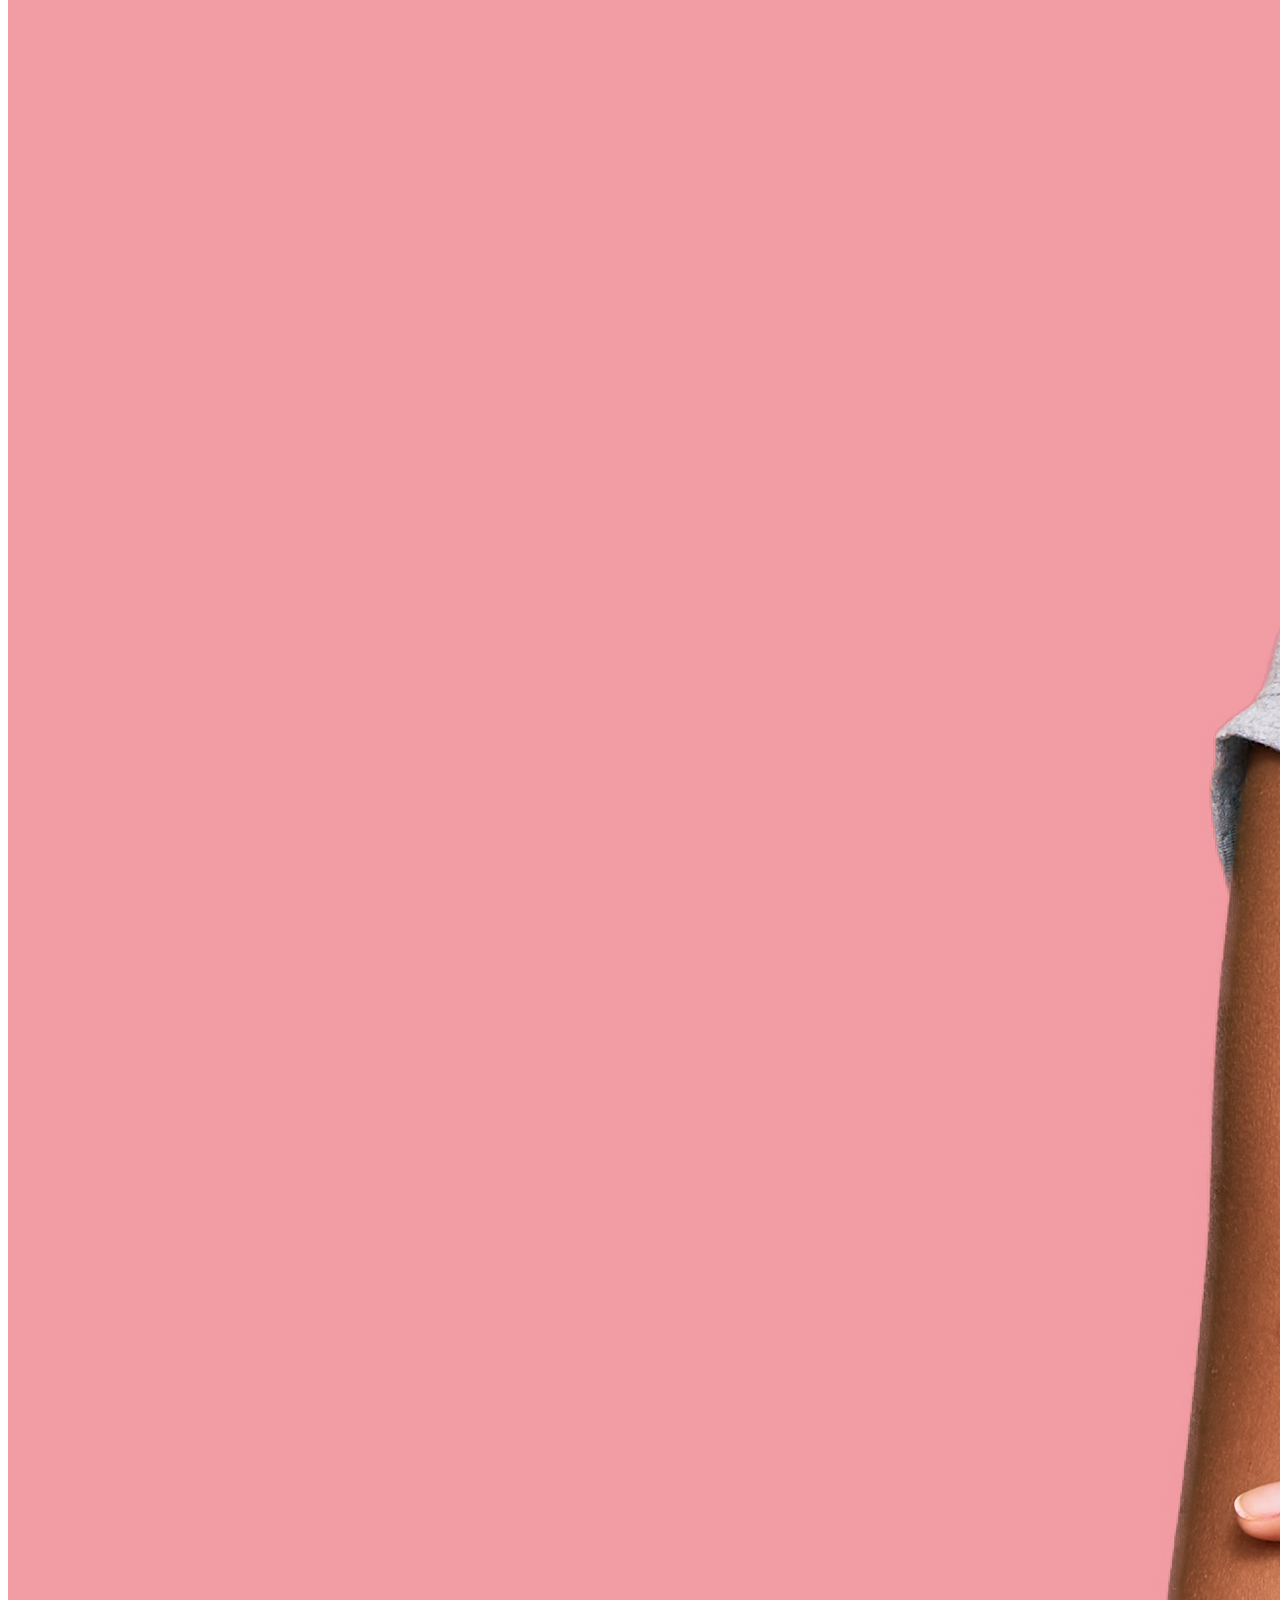
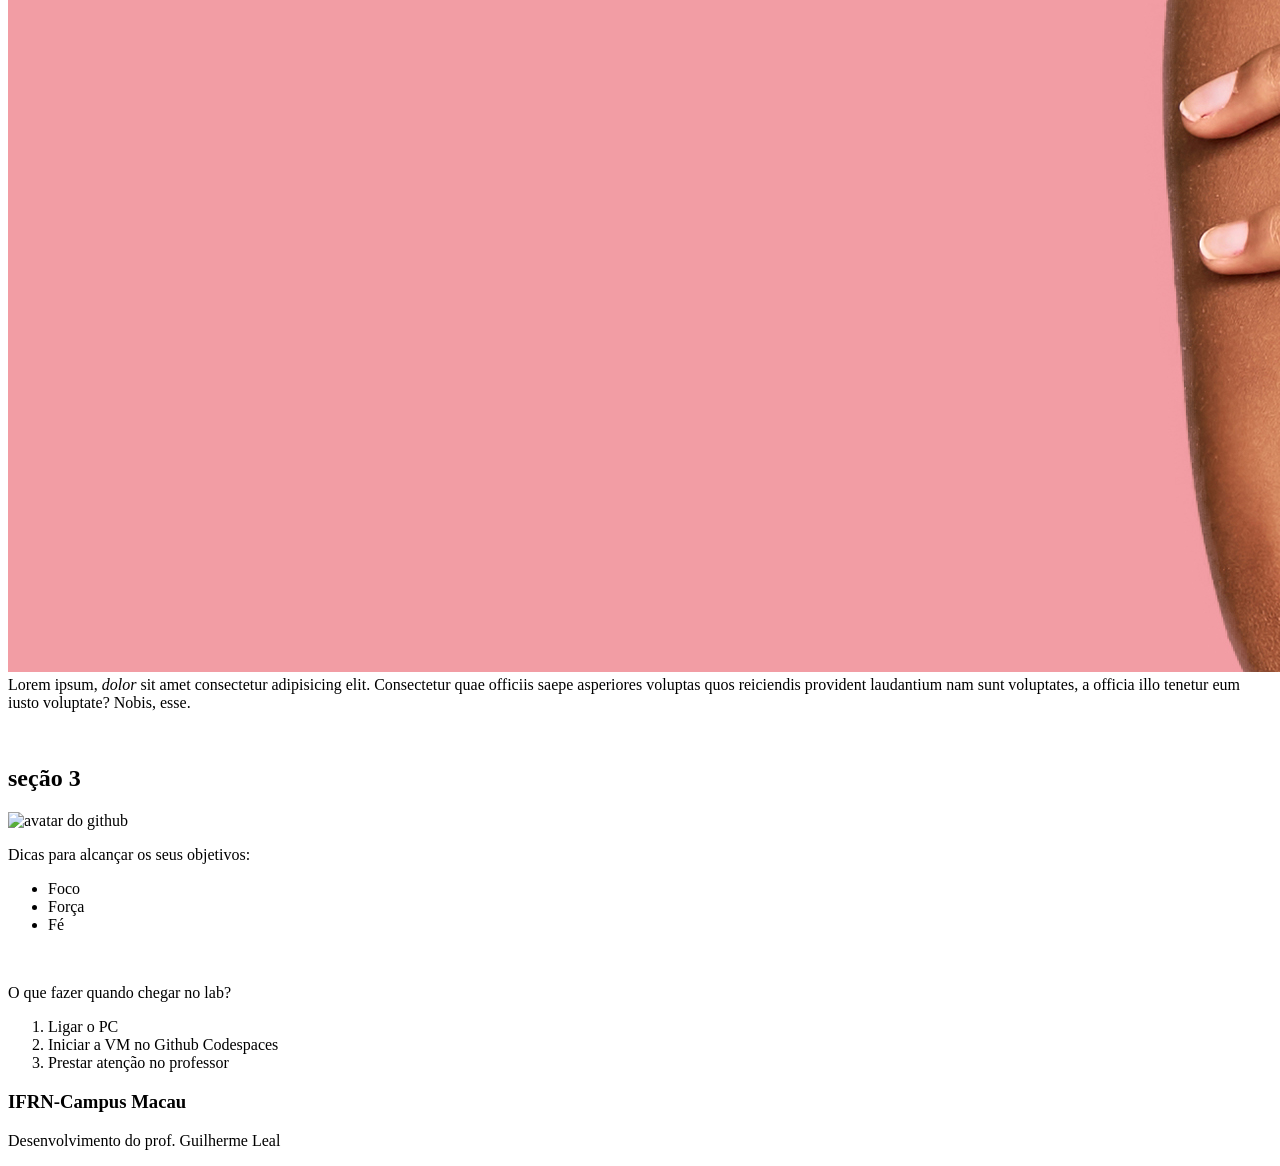
==== commit ffd67108: "desafio 1" ====
--- a/index.html
+++ b/index.html
@@ -38,7 +38,7 @@
          <br />
     <main>
       <section>
-                <h2>seçaõ 1</h2>
+                <h2>seção 1</h2>
        <div>
           
       <section>assets/imgs/foto.jpg" alt="foto de uma pessoa aleatoria" />
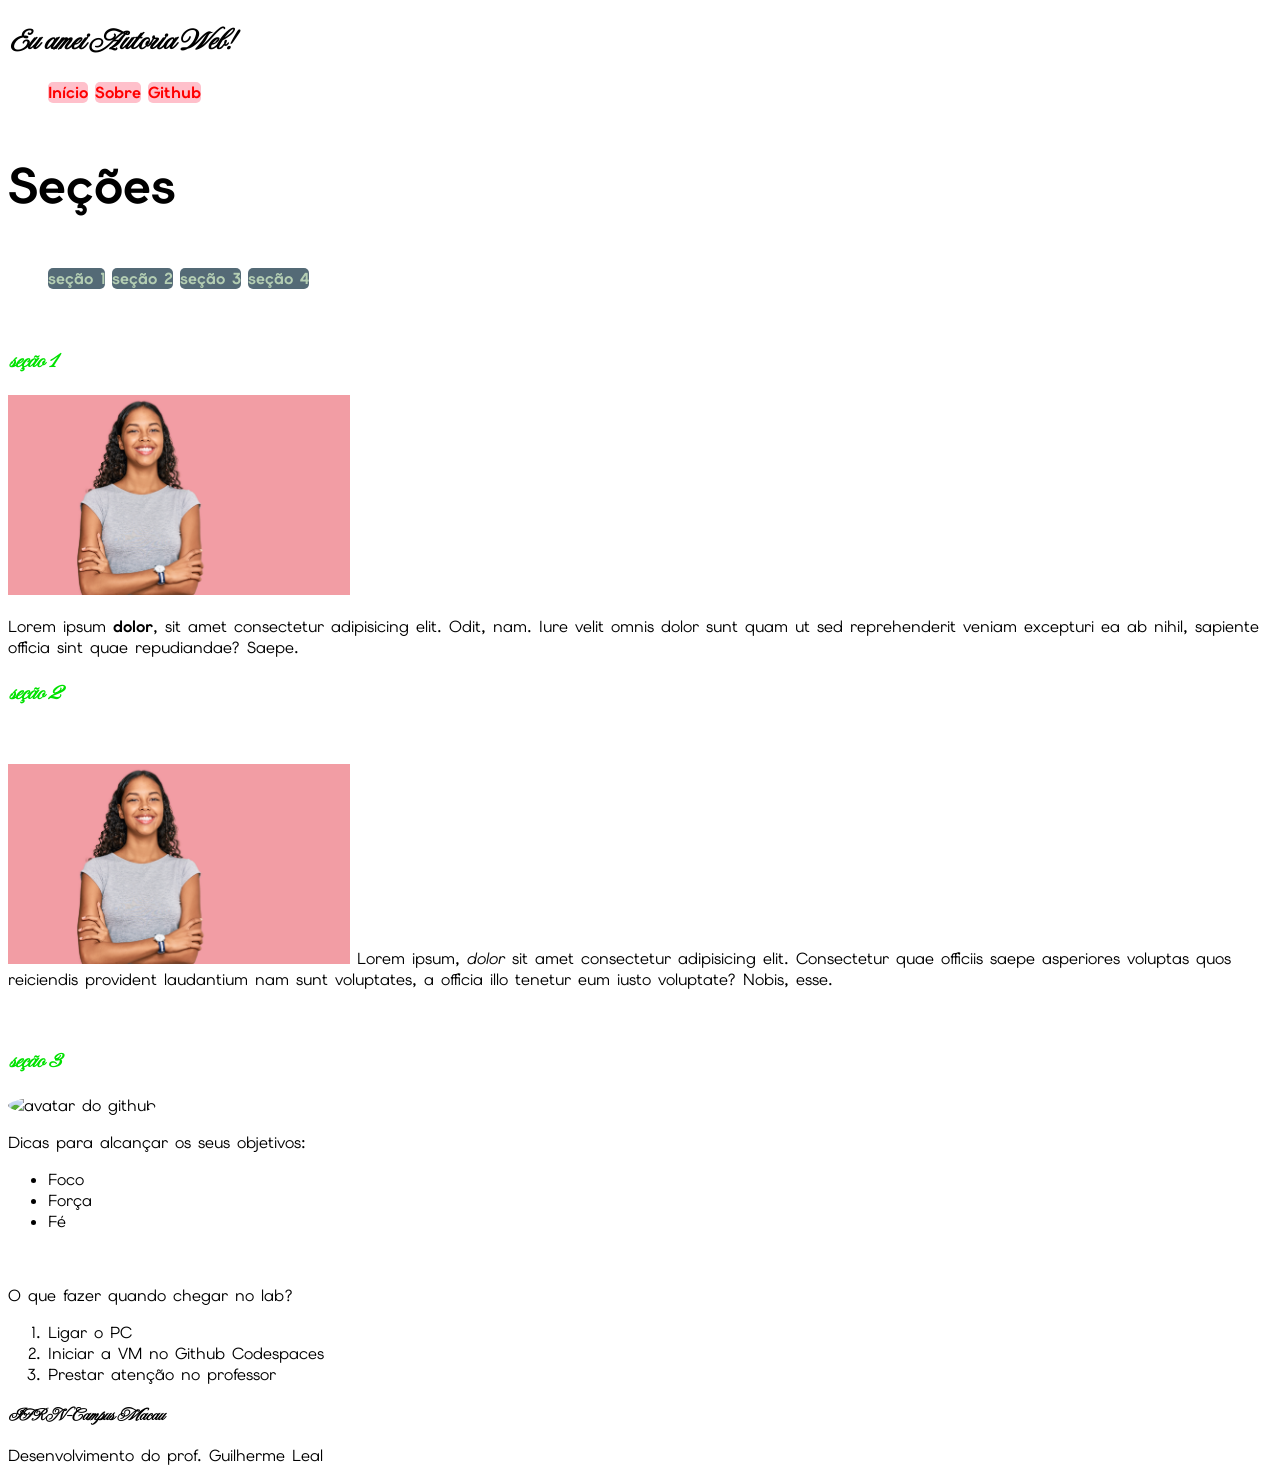
==== commit cc714390: "aula do dia 10/07-CSS" ====
--- a/index.html
+++ b/index.html
@@ -4,6 +4,9 @@
   <head>
     <meta charset="UTF-8" />
     <meta name="viewport" content="width=device-width, initial-scale=1.0" />
+
+    <link rel="stylesheet" href="./styles/styles.css" />
+
     <title>Autoria Web</title>
   </head>
   <!-- contém o conteúdo visível da página -->
@@ -17,7 +20,8 @@
     <h5>Eu amei Autoria Web!</h5>
     <h6>Eu amei Autoria Web!</h6> -->
 
-      <nav>
+    
+      <nav id="nav-links">
         <ul>
           <li>
             <a href="#">Início</a>
@@ -32,19 +36,33 @@
           </li>
         </ul>
       </nav>
+
+       <p class="negrito fonte-maior">Seções</p>
+      <nav id="nav-sections">
+        <ul>
+          <li>
+            <a href="">seção 1</a>
+          </li>
+          <li>
+            <a href="">seção 2</a>
+          </li>
+          <li>
+            <a href="">seção 3</a>
+          </li>
+          <li>
+            <a href="">seção 4</a>
+          </li>
+        </ul>
+      </nav>
     </header>
-   
-        
-         <br />
+
+    <br />
     <main>
       <section>
-                <h2>seção 1</h2>
-       <div>
-          
-      <section>assets/imgs/foto.jpg" alt="foto de uma pessoa aleatoria" />
+        <h2>seção 1</h2>
+        <div>
+          <img src="assets/imgs/foto.jpg" alt="foto de uma pessoa aleatoria" />
         </div>
-
-        <img src="assets/imgs/foto.jpg" alt="foto de uma pessoa aleatoria" />
 
         <p>
           Lorem ipsum <strong>dolor</strong>, sit amet consectetur adipisicing
@@ -74,6 +92,7 @@
         <img
           src="https://github.com/sammilyp-maker.png"
           alt="avatar do github"
+          class="avatar"
         />
 
         <p>Dicas para alcançar os seus objetivos:</p>
@@ -94,10 +113,8 @@
     </main>
 
     <footer>
-      
       <h3>IFRN-Campus Macau</h3>
       <p>Desenvolvimento do prof. Guilherme Leal</p>
-     
     </footer>
   </body>
 </html>
--- a/styles/styles.css
+++ b/styles/styles.css
@@ -0,0 +1,103 @@
+/* seleção de elementos */
+
+@import url("https://fonts.googleapis.com/css2?family=Elms+Sans:ital,wght@0,100..900;1,100..900&family=Imperial+Script&display=swap");
+
+:root {
+  /* 546a76-88a0a8-b4ceb3-dbd3c9-fad4d8 */
+  --blue-slate: #546a76;
+  --glaucous: #88a0a8;
+  --sky: #b4ceb3;
+  --white: #dbd3c9;
+  --coral: #fad4d8;
+}
+* {
+
+  margin: 50;
+padding: 55;
+box-sizing: border-box
+}
+
+
+body {
+  font-family: "Elms Sans", "Arial", sans-serif;
+}
+
+h2 {
+  font-family: "Courier New", Courier, monospace;
+  color: rgba(0, 225, 0, 9);
+}
+
+#tabela {
+  text-align: center;
+  background-color: pink;
+}
+
+/* seleção de clase */
+.negrito {
+  font-weight: bold;
+}
+
+p.courier {
+  font-family: "Courier New", Courier, monospace;
+}
+
+h1,
+h2,
+h3 {
+  font-family: "Imperial Script", "Times New Roman", Times, serif;
+  font-style: italic;
+}
+
+form button {
+  background-color: #dbd3c9;
+}
+
+img {
+  height: 200px;
+}
+
+.avatar {
+  border-radius: 50%;
+}
+
+#nav-sections ul {
+  list-style-type: none;
+}
+
+#nav-sections li {
+  display: inline-block;
+}
+
+a {
+  text-decoration: none;
+  font-weight: bold;
+  color: var(--sky);
+  background-color: var(--blue-slate);
+  border-radius: 5px;
+}
+
+a:hover {
+  color: var(--coral);
+  box-shadow: 0 0 10px var(--coral);
+}
+
+#nav-links  li {
+
+ display: inline-block;
+  
+    
+ a {
+color: red;
+  background-color: pink;
+  border-radius: 5px
+} 
+}
+
+.fonte-maior {
+  font-size: 50px;
+}
+
+
+
+
+
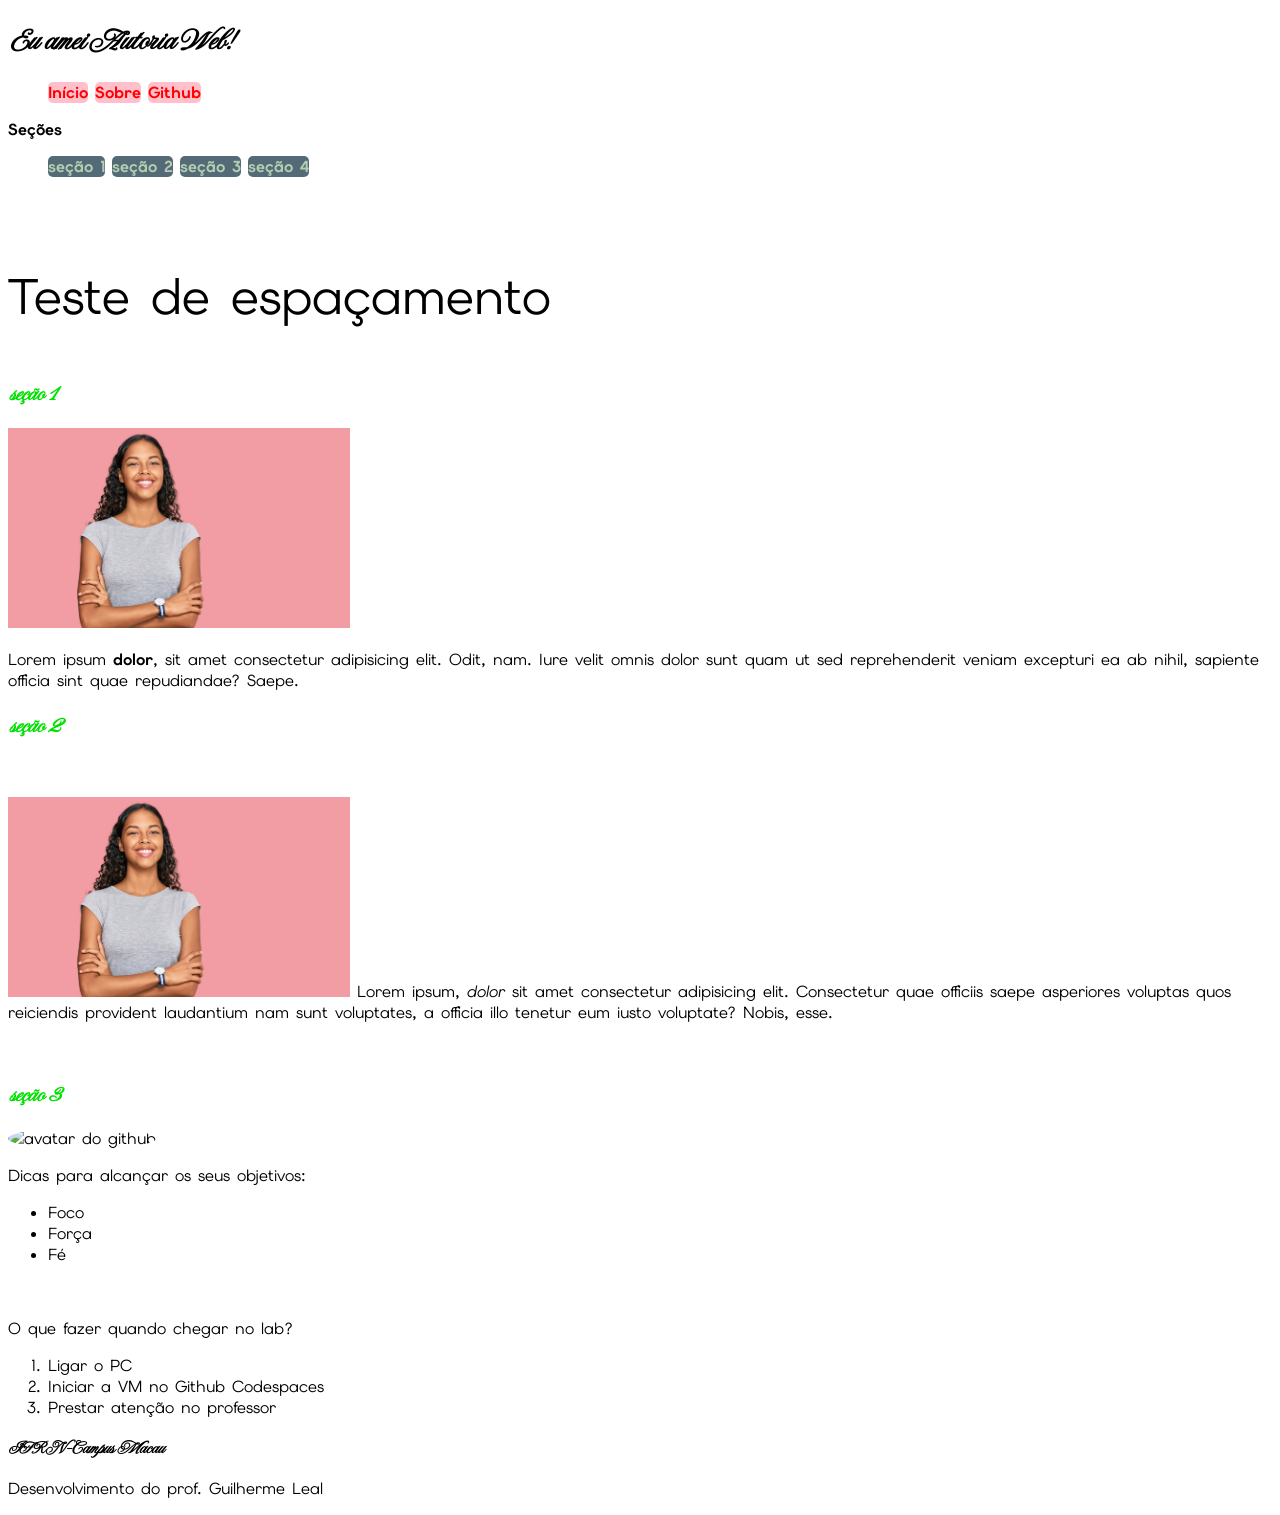
==== commit 1d250ef9: "aula do dia 13/07-reposição, continuar CSS" ====
--- a/index.html
+++ b/index.html
@@ -37,7 +37,7 @@
         </ul>
       </nav>
 
-       <p class="negrito fonte-maior">Seções</p>
+       <p class="negrito">Seções</p>
       <nav id="nav-sections">
         <ul>
           <li>
@@ -58,6 +58,11 @@
 
     <br />
     <main>
+
+     <div class="teste-espacamento">
+      <p class="fonte-maior">Teste de espaçamento</p>
+     </div>
+
       <section>
         <h2>seção 1</h2>
         <div>
